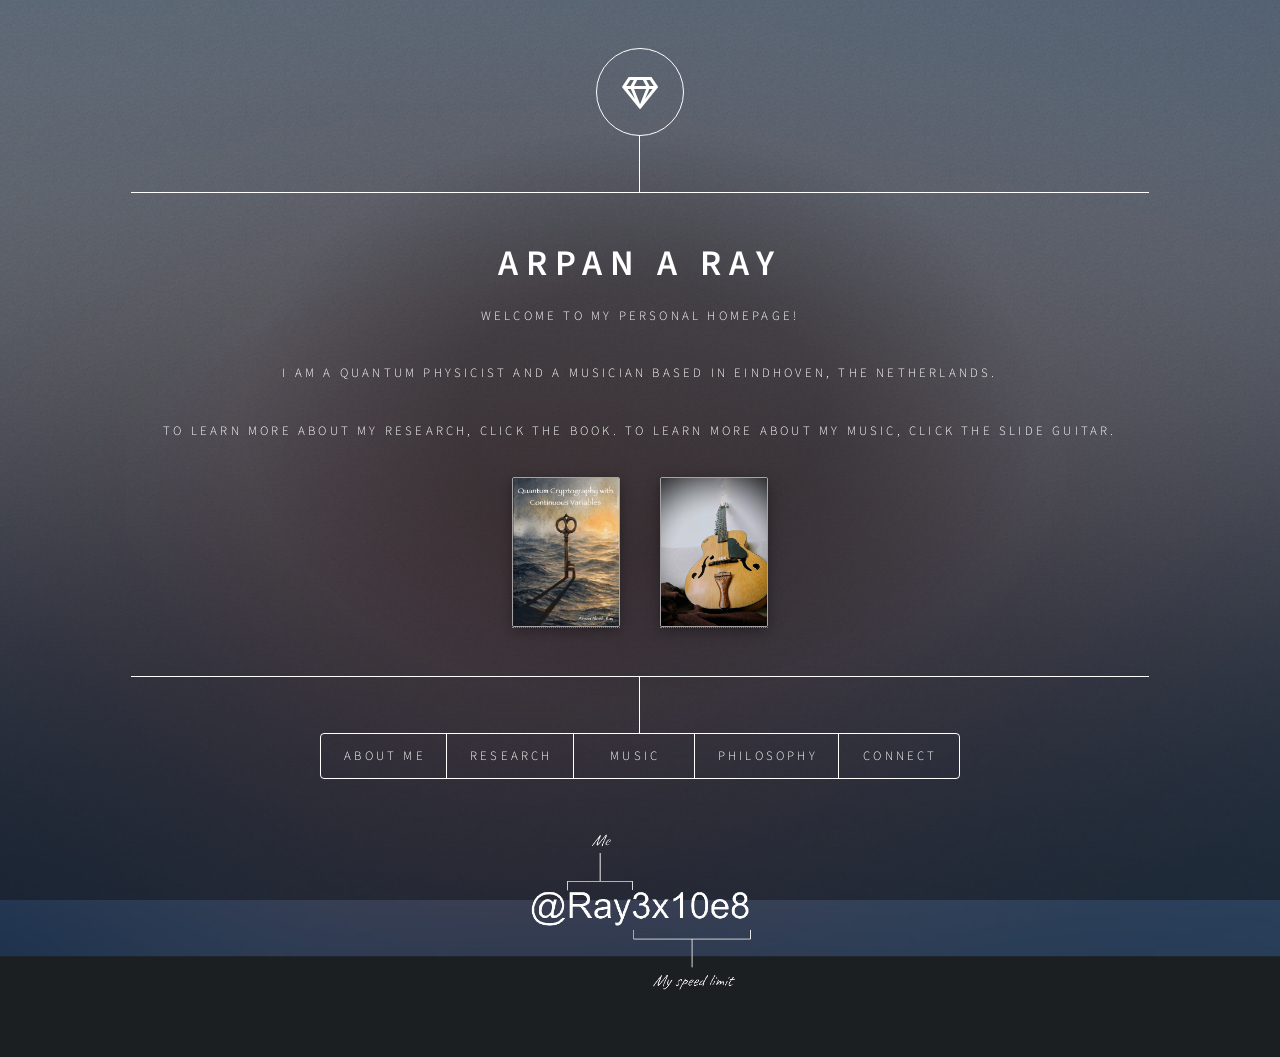
==== index.html @ 3d89c715 "Expand research section with education and research interests" ====
<!DOCTYPE HTML>
<!--
	Dimension by HTML5 UP
	html5up.net | @ajlkn
	Free for personal and commercial use under the CCA 3.0 license (html5up.net/license)
-->
<html>
	<head>
		<title>Arpan Akash Ray</title>			
		<meta charset="utf-8" />
		<meta name="viewport" content="width=device-width, initial-scale=1, user-scalable=no" />
		<link rel="stylesheet" href="assets/css/main.css" />
		<noscript><link rel="stylesheet" href="assets/css/noscript.css" /></noscript>
		  <style>
    .paper-title {
      cursor: pointer;
      color: #FFFFFF;
      font-weight: bold;
      margin: 10px 0;
    }

    .paper-abstract {
      display: none;
      padding: 10px 0;
      background-color: #282a2c;
      color: #ffffff;
      
    }
	.audio-center {
  display: flex;
  justify-content: center;
  align-items: center;
}
.icons li span {
    display: none;
}

.icons a {
  position: relative;
}

.icons a::after {
  content: attr(dtitle); /* The tooltip text */
  position: absolute;
  top: 120%; /* Position the tooltip below the icon */
  left: 50%;
  transform: translateX(-50%); /* Center the tooltip horizontally */
  background-color: #333;
  color: #fff;
  padding: 5px 10px;
  border-radius: 4px;
  white-space: nowrap;
  font-size: 12px;
  opacity: 0;
  pointer-events: none;
  transition: opacity 0.3s ease-in-out;
  z-index: 1000;
}

.icons a:hover::after {
  opacity: 1;
}


.toast {
  visibility: hidden;
  min-width: 250px;
  background-color: #333;
  color: #fff;
  text-align: center;
  border-radius: 2px;
  padding: 16px;
  position: fixed;
  z-index: 1;
  left: 50%; /* Centers the toast horizontally */
  bottom: 10px; /* Adjust for vertical positioning */
  font-size: 17px;
  opacity: 0;
  transform: translateX(-50%); /* Ensures exact centering */
  transition: opacity 0.5s ease-in-out;
}


.toast.show {
  visibility: visible;
  opacity: 1;
}

.book-recommendations {
    display: flex;
    flex-direction: column;
    gap: 20px;
    margin-top: 20px;
}

.book {
    display: flex;
    align-items: flex-start;
    gap: 15px;
}

.book img {
    max-width: 120px;
    border-radius: 5px;
}

.book-summary {
    flex: 1;
}

.book-summary h3 {
    margin: 0;
    font-size: 1.2em;
}

figure {
  text-align: center;
}

figcaption {
  margin-top: 10px;
  font-size: 14px;
  color: #666;
}




			  
  
    .home-image-links {
      display: flex;
      justify-content: center;
      align-items: center;
      gap: 2.5em;
      margin: 1.5em auto 0;
    }

    .home-image-link {
      position: relative;
      display: inline-block;
      line-height: 0;
      z-index: 1;
    }

    .home-image-link img {
      display: block;
      width: 108px;
      height: 150px;
      object-fit: cover;
      border: 1px solid rgba(255, 255, 255, 0.55);
      border-radius: 2px;
      box-shadow: 0 4px 14px rgba(0, 0, 0, 0.35);
      transition: transform 0.2s ease, box-shadow 0.2s ease;
    }

    .home-image-link:hover,
    .home-image-link:focus-visible {
      z-index: 3;
    }

    .home-image-link:hover img,
    .home-image-link:focus-visible img {
      transform: scale(1.1);
      box-shadow: 0 8px 22px rgba(0, 0, 0, 0.5);
    }

    .home-image-link::after {
      content: attr(data-tooltip);
      position: absolute;
      top: calc(100% + 0.65em);
      left: 50%;
      transform: translateX(-50%);
      padding: 0.45em 0.7em;
      border-radius: 4px;
      background: #333;
      color: #fff;
      font-size: 0.75em;
      line-height: 1.3;
      white-space: nowrap;
      opacity: 0;
      pointer-events: none;
      transition: opacity 0.2s ease;
      z-index: 4;
    }

    .home-image-link:hover::after,
    .home-image-link:focus-visible::after {
      opacity: 1;
    }

    @media (max-width: 480px) {
      .home-image-links {
        gap: 1.6em;
      }
      .home-image-link img {
        width: 92px;
        height: 128px;
      }
    }

  </style>
	</head>
	<body class="is-preload">

		<!-- Wrapper -->
			<div id="wrapper">

				<!-- Header -->
					<header id="header">
						<div class="logo">
							<span class="icon fa-gem"></span>
						</div>
						<div class="content">
							<div class="inner">
								<h1>Arpan A Ray</h1>
								<p>Welcome to my personal homepage!</p>
								<p>I am a quantum physicist and a musician based in Eindhoven, the Netherlands.</p>
								<p>To learn more about my research, click the book. To learn more about my music, click the slide guitar.</p>
								<div class="home-image-links">
									<a href="#work" class="home-image-link" data-tooltip="Learn more about my research" title="Learn more about my research" aria-label="Learn more about my research">
										<img src="[data-uri]" alt="Book cover for Quantum Cryptography with Continuous Variables">
									</a>
									<a href="#music" class="home-image-link" data-tooltip="Learn more about my music" title="Learn more about my music" aria-label="Learn more about my music">
										<img src="[data-uri]" alt="Slide guitar">
									</a>
								</div>
							</div>
						</div>
						<nav>
							<ul>
								<li><a href="#intro">About Me</a></li>
								<li><a href="#work">Research</a></li>
								<li><a href="#music">Music</a></li>
								<li><a href="#philosophy">Philosophy</a></li>
								<li><a href="#connect">Connect</a></li>
								<!--<li><a href="#elements">Elements</a></li>-->
							</ul>
						</nav>
					</header>

				<!-- Main -->
					<div id="main">

						<!-- Intro -->
							<article id="intro">
								<h2 class="major">About Me</h2>
<figure class="image main">
  <img src="images/aboutme.jpg" alt="Arpan and the Matterhorn" style="height: 50%;">
  <figcaption><em>Zermatt, Switzerland; 2024</em></figcaption>
</figure>

								<p>Hello Friend!</p><p>I’m a quantum physicist and musician based in Eindhoven, the Netherlands. My research focuses on quantum information theory. Outside research, I play the Indian slide guitar and perform Hindustani classical music. I also enjoy exploring the philosophy of science, society, and economics.</p>
								<p></p>
							</article>

						<!-- Work -->
  <article id="work">
    <h2 class="major">Research</h2>
<figure class="image main">
  <img src="images/talk.jpg" alt="Arpan presenting a talk" style="height: 50%;">
  <figcaption><em>Delft, the Netherlands; 2024</em></figcaption>
</figure>
    <p>I am a quantum information theorist affiliated with Eindhoven University of Technology. I earned a Master’s degree in Physics, with a minor in Mathematics, from the Indian Institute of Science Education and Research Mohali. My PhD research focused on quantum cryptography with continuous variables.</p>
    <p>My research interests lie in quantum information theory, especially quantum cryptography with continuous-variable systems. My work has explored secure protocols for quantum key distribution, quantum position verification, and unclonable encryption. In quantum key distribution, I study methods to improve secret-key rates over lossy channels, including information-reconciliation techniques. In quantum position verification, I investigate security against adversaries who share entanglement. In unclonable encryption, I explore how quantum mechanics can prevent encrypted information from being copied. I’m also interested in mathematical tools such as decoupling and approximate unitary designs for constructing and analyzing these protocols.</p>
    <p>My publications are listed below; click a title to read its abstract.</p>

    <!-- Research Papers -->

	  	     <p>
      <span class="paper-title" onclick="toggleAbstract('paper4')">[<a href="https://arxiv.org/abs/2603.06393"><u>arXiv:2603.06393</u></a>] Continuous-variable approximate unitary 2-design, with applications to unclonable encryption </span>
      <div id="paper4" class="paper-abstract">
        <p><b>Abstract:</b> We introduce an eps-approximate unitary 2-design that is compatible with the structure of p- and q-quadratures in continuous-variable (CV) quantum systems. The design unitaries are defined on a finite-dimensional discretisation of the CV space and can be physically implemented as operations on the full CV space. This establishes the first approximate unitary design for CV systems. The design alternatingly acts with unitaries based on the quadrature operators p and q. We prove that the parameter eps given by 1/d^l, where d is the dimension of the truncated Hilbert space and l is the number of iterations.
We propose an Unclonable Encryption scheme in which the encryption operators are given by the unitaries which constitute the approximate unitary design. We prove its security using recent results on decoupling. This establishes unclonable-indistinguishable security for a CV encryption for the first time. </p>
      </div>
    </p>   

	     <p>
      <span class="paper-title" onclick="toggleAbstract('paper4')">[<a href="https://arxiv.org/abs/2503.02648"><u>arXiv:2503.02648</u></a>] Unclonable Encryption with Continuous Variables </span>
      <div id="paper4" class="paper-abstract">
        <p><b>Abstract:</b> We propose the first continuous-variable (CV) unclonable encryption scheme, extending the paradigm of quantum encryption of classical messages (QECM) to CV systems. In our construction, a classical message is first encrypted classically and then encoded using an error-correcting code. Each bit of the codeword is mapped to a CV mode by creating a coherent state which is squeezed in the q or p quadrature direction, with a small displacement that encodes the bit. The squeezing directions are part of the encryption key. We prove unclonability in the framework introduced by Broadbent and Lord, via a reduction of the cloning game to a CV monogamy-of-entanglement game. </p>
      </div>
    </p>   
	  
	  <p>
      <span class="paper-title" onclick="toggleAbstract('paper3')">[<a href="https://arxiv.org/abs/2402.04770"><u>arXiv:2402.04770</u></a>] Continuous-Variable Quantum Key Distribution with key rates far above the PLOB bound</span>
      <div id="paper3" class="paper-abstract">
        <p><b>Abstract:</b> Continuous-Variable Quantum Key Distribution (CVQKD) at large distances has such high noise levels that the error-correcting code must have very low rate. In this regime it becomes feasible to implement random-codebook error correction, which is known to perform close to capacity. We propose a reverse reconciliation scheme for CVQKD in which the first step is advantage distillation based on random-codebook error correction operated above the Shannon limit. Our scheme has a novel way of achieving statistical decoupling between the public reconciliation data and the secret key. We provide an analysis of the secret key rate for the case of Gaussian collective attacks, and we present numerical results. The best performance is obtained when the message size exceeds the mutual information I(X;Y) between Alice's quadratures X and Bob's measurements Y, i.e. the Shannon limit. This somewhat counter-intuitive result is understood from a tradeoff between code rate and frame rejection rate, combined with the fact that error correction for QKD needs to reconcile only random data. We obtain secret key rates that lie far above the Devetak-Winter value I(X;Y)−I(E;Y), which is the upper bound in the case of one-way error correction. Furthermore, our key rates lie above the PLOB bound for Continuous-Variable detection, but below the PLOB bound for Discrete-Variable detection. </p>
      </div>
    </p>

	  


    <p>
      <span class="paper-title" onclick="toggleAbstract('paper2')">[<a href="https://arxiv.org/abs/2404.14261"><u>arXiv:2404.14261</u></a>] Continuous-variable Quantum Position Verification secure against entangled attackers</span>
      <div id="paper2" class="paper-abstract">
        <p><b>Abstract:</b> Motivated by the fact that coherent states may offer practical advantages it was recently shown that a continuous-variable (CV) quantum position verification (QPV) protocol using coherent states could be securely implemented if and only if attackers do not pre-share any entanglement. In the discrete-variable (DV) analogue of that protocol it was shown that modifying how the classical input information is sent from the verifiers to the prover leads to a favourable scaling in the resource requirements for a quantum attack. In this work, we show that similar conclusions can be drawn for CV-QPV. By adding extra classical information of size n to a CV-QPV protocol, we show that the protocol, which uses a coherent state and classical information, remains secure, even if the quantum information travels arbitrarily slow, against attackers who pre-share CV (entangled) states with a linear (in n) cutoff at the photon number. We show that the protocol remains secure for certain attenuation and excess noise.</p>
      </div>
    </p>

    <p>
      <span class="paper-title" onclick="toggleAbstract('paper1')">[<a href="https://arxiv.org/abs/2308.04166"><u>arXiv:2308.04166</u></a>] Security of a Continuous-Variable based Quantum Position Verification Protocol</span>
      <div id="paper1" class="paper-abstract">
        <p><b>Abstract:</b> In this work we study quantum position verification with continuous-variable quantum states. In contrast to existing discrete protocols, we present and analyze a protocol that utilizes coherent states and its properties. Compared to discrete-variable photonic states, coherent states offer practical advantages since they can be efficiently prepared and manipulated with current technology. We prove security of the protocol against any unentangled attackers via entropic uncertainty relations, showing that the adversary has more uncertainty than the honest prover about the correct response as long as the noise in the quantum channel is below a certain threshold. Additionally, we show that attackers who pre-share one continuous-variable EPR pair can break the protocol. </p>
      </div>
    </p>

    <p>
      <span class="paper-title" onclick="toggleAbstract('paperphd')">
  [<a href="documents/arpan-akash-ray-phd-thesis.pdf"
      target="_blank"
      rel="noopener noreferrer"><u>PhD Thesis (PDF)</u></a>]
  Quantum Cryptography with Continuous Variables
</span>
      <div id="paperphd" class="paper-abstract">
        <p><b>Abstract:</b> Quantum cryptography uses the laws of quantum physics to protect information. This thesis explores this possibility using continuous-variable systems, in which information is encoded in continuously varying properties of light. Such systems connect naturally with established optical communication technologies.</p>
        <p>At its heart, the thesis asks whether continuous-variable quantum systems can support cryptographic tasks beyond quantum key distribution. It develops a new approach to information reconciliation for long-distance quantum key distribution and extends the continuous-variable framework to quantum position verification and unclonable encryption, including the stronger notion of unclonable indistinguishability. It also introduces a new mathematical randomisation tool for continuous-variable quantum information.</p>
        <p>Throughout, theoretical security is considered alongside practical limitations such as loss, noise, and restricted quantum resources. Together, the results demonstrate that continuous-variable systems provide a versatile platform for emerging forms of quantum-secure communication.</p>
      </div>
    </p>

	      <p>
      <span class="paper-title" onclick="toggleAbstract('papermasters')">
  [<a href="documents/arpan-akash-ray-masters-thesis.pdf"
      target="_blank"
      rel="noopener noreferrer"><u>Master's Thesis (PDF)</u></a>]
  The Kirkwood–Dirac Quasiprobability: Characterising Quantumness
</span>
      <div id="papermasters" class="paper-abstract">
        <p><b>Abstract:</b> In quantum mechanics, complex numbers appear naturally. This is, however, in contrast to classical mechanics. But for quantum theory, they are essential! In this thesis, we study a complex quasi-probability distribution which appears in the study of quantum information, known as the Kirkwood-Dirac distribution. We attempt to understand if this distribution stores meaningful information about a quantum state and propose a formalism to quantify it. Further, we also motivate how the Kirkwood-Dirac distribution may contain information about the coherence in a quantum state. We provide considerable evidence to support this claim, by deriving a coherence quantifier from the Kirkwood-Dirac distribution. We end by summarising our findings, and discussing future work on the subject. </p>
      </div>
    </p>

	  
I previously co-organised the Ei/Ψ seminars for the Security and Cryptography groups at TU/e. For a list of past and upcoming seminars, <a href="https://mcs.pages.tue.nl/eipsi/seminar/" target="_blank" rel="noopener noreferrer"><u>click here</u></a>.
  </article>

						<!-- About -->
							<article id="music">
								<h2 class="major">Music</h2>
<figure class="image main">
  <img src="images/DSC_0367.JPG" alt="Arpan playing the Mohanveena" style="height: 50%;">
  <figcaption><em>Chandigarh, India; 2021</em></figcaption>
</figure>
								<p>I have a senior diploma in Hindustani classical music. I play the Indian slide guitar, also known as Mohanveena or Chaturangi in some circles. I have been a student of classical music since I was of single digit age. If I wasn't a scientist, I would be a musician. </p> 
<h3 style="text-align: center;">Concerts</h3>

<table>
	<thead>
		<tr>
			<th style="width: 65%;">Location</th>
			<th style="width: 35%;">Date</th>
		</tr>
	</thead>

	<tbody>
		<tr>
			<td colspan="2" style="text-align: center;"><strong>Upcoming concerts</strong></td>
		</tr>
		<tr>
			<td>Donauwörth, Bavaria, Germany</td>
			<td>21 November 2026</td>
		</tr>
		<tr>
			<td>Heidelberg, Germany</td>
			<td>April 2027 (date to be announced)</td>
		</tr>

		<tr>
			<td colspan="2" style="text-align: center;"><strong>Past concerts</strong></td>
		</tr>
		<tr>
			<td>Groningen, The Netherlands</td>
			<td>20 June 2026</td>
		</tr>
		<tr>
			<td>Assen, The Netherlands</td>
			<td>09 May 2026</td>
		</tr>
		<tr>
			<td>Münster, Germany</td>
			<td>11 July 2025</td>
		</tr>
		<tr>
			<td>Eindhoven, The Netherlands</td>
			<td>10 March 2025</td>
		</tr>
		<tr>
			<td>Rotterdam, The Netherlands</td>
			<td>09 February 2025</td>
		</tr>
		<tr>
			<td>Chandigarh, India</td>
			<td>Multiple dates</td>
		</tr>
	</tbody>
</table>								
								<p>If you want to know how the instrument sounds, heres a small clip of my own composition!</p>   
 <div class="audio-center">
	<div style="display: flex; align-items: center; flex-direction: column; text-align: center;">
         <h4 class="audio-title" style="margin: 0;">Bandish in Tilak Kamod</h4>
	<audio controls>
    <source src="Tilakkamod bandish.m4a" type="audio/mp3">
    Your browser does not support the audio element.
  </audio>
</div>
 </div>
								<h3 style="text-align: center;">Instagram</h3>
<blockquote class="instagram-media" data-instgrm-permalink="https://www.instagram.com/arpanakashray/" data-instgrm-version="14" style="background:#FFF; border:0; margin: 1em auto; max-width:540px; min-width:326px; width:calc(100% - 2px);"></blockquote>
<p>Want to hear more? Visit my <a href="https://instagram.com/arpanakashray" target="_blank" rel="noopener noreferrer"><u>Instagram</u></a>.</p>  
</article>

 <article id="philosophy">
                            <h2 class="major">Philosophy</h2>
<figure class="image main">
  <img src="images/philosophy.jpg" alt="Voltaire's resting place" style="height: 50%;">
  <figcaption><em>Paris, France; 2024</em></figcaption>
</figure>
                                <blockquote>
        <em>“Man is nothing else but that which he makes of himself.”</em> – Jean-Paul Sartre
    </blockquote>
    <p>
        Philosophy is the art of questioning what it means to exist, to live, and to thrive as a conscious being in a world filled with complexity and ambiguity. 
        For me, it is not merely an intellectual pursuit but a deeply personal exploration—a way to confront the paradoxes of existence and carve out a path of self-actualization.
    </p>
    <p>
        My approach to philosophy is shaped by existentialist thought, the relentless drive toward the <em>Will to Power</em> as Nietzsche envisioned it, and a deep respect for the nuanced balance 
        Simone de Beauvoir describes in <em>Ethics of Ambiguity</em>. Philosophy, to me, is about embracing life’s uncertainties and contradictions, not as obstacles but as raw material for growth, 
        understanding, and becoming.
    </p>
    <p>
        Through these ideas, I seek to navigate the tension between individual freedom and collective responsibility, between striving for greatness and staying grounded in shared humanity. 
        This page is my attempt to capture and share the ideas that inspire me to reflect, question, and create.
    </p>

<!--
                            <div class="book-recommendations">
                                
                                <div class="book">
                                    <img src="images/one.jpg" alt="One-Dimensional Man by Herbert Marcuse" />
                                    <div class="book-summary">
                                        <h3>One-Dimensional Man</h3>
                                        <p>
                                            <b>Author:</b> Herbert Marcuse <br>
                                            This groundbreaking work critiques modern industrial society, focusing on how consumerism and technology suppress individuality and critical thinking. Marcuse explores the ways society creates "false needs" to maintain control and suggests paths to liberation through critical reflection.
                                        </p>
                                    </div>
                                </div>
                        
                               
                                <div class="book">
                                    <img src="images/nietzsche.jpg" alt="Thus Spoke Zarathustra by Friedrich Nietzsche" />
                                    <div class="book-summary">
                                        <h3>Thus Spoke Zarathustra</h3>
                                        <p>
                                            <b>Author:</b> Friedrich Nietzsche <br>
                                            This philosophical novel introduces the concept of the "Übermensch" (Overman) and challenges traditional morality and religion. Nietzsche invites readers to embrace individual creativity and self-overcoming, forging their own paths to meaning.
                                        </p>
                                    </div>
                                </div>
                        
                                
                                <div class="book">
                                    <img src="images/second.jpg" alt="The Second Sex by Simone de Beauvoir" />
                                    <div class="book-summary">
                                        <h3>The Second Sex</h3>
                                        <p>
                                            <b>Author:</b> Simone de Beauvoir <br>
                                            A landmark in feminist philosophy, this book examines the historical and cultural construction of women's roles in society. De Beauvoir's existentialist perspective highlights the struggle for autonomy and equality, inspiring generations of readers.
                                        </p>
                                    </div>
                                </div>
                        
                               
                                <div class="book">
                                    <img src="images/hegels.jpg" alt="Phenomenology of Spirit by G.W.F. Hegel" />
                                    <div class="book-summary">
                                        <h3>Phenomenology of Spirit</h3>
                                        <p>
                                            <b>Author:</b> G.W.F. Hegel <br>
                                            Hegel's masterpiece explores the development of human consciousness through a dialectical process. It examines the journey of self-awareness and the interplay between individuality and universal spirit, offering profound insights into history and philosophy.
                                        </p>
                                    </div>
                                </div>
                            </div>
-->
                        </article>						

<!-- Contact -->
<article id="connect">
  <h2 class="major">Connect</h2>
<form method="POST" action="https://docs.google.com/forms/d/e/1FAIpQLSfzfV-LQ24SuWGNeCDZ5LTkyNE0WWbfrBQcHHD-Yz6vR_XTpw/formResponse">
  <div class="fields">
    <div class="field half">
      <label for="name">Name</label>
      <input type="text" name="entry.1224980461" id="name" required />
    </div>
    <div class="field half">
      <label for="email">Email</label>
      <input type="email" name="entry.349238238" id="email" required />
    </div>
    <div class="field">
      <label for="message">Message</label>
      <textarea name="entry.1812683312" id="message" rows="4" required></textarea>
    </div>
  </div>
  <ul class="actions">
    <li><input type="submit" value="Send Message" class="primary" /></li>
    <li><input type="reset" value="Reset" /></li>
  </ul>
</form>

	<!-- Toast Message container -->
<div id="toast" class="toast">Thank you for your message! I will get back to you soon.</div>


  <ul class="icons">
    <!--<li><a href="https://www.instagram.com/ray3x10e8/" target="_blank" class="icon brands fa-instagram" dtitle="Follow me on Instagram"><span class="label">Instagram</span></a></li>-->
    <li><a href="https://scholar.google.com/citations?user=UKeqleYAAAAJ" target="_blank" dtitle="View my Google Scholar profile"> <i class="fas fa-graduation-cap"></i><span class="label">Google Scholar</span></a></li>
    <li><a href="https://www.linkedin.com/in/arpan-akash-ray/" target="_blank" class="icon brands fa-linkedin" dtitle="Connect on LinkedIn"><span class="label">LinkedIn</span></a></li>
    <li><a href="https://www.tue.nl/en/research/researchers/arpan-ray" target="_blank" dtitle="Visit my university homepage"> <i class="fas fa-building" ></i><span class="label">University Homepage</span></a></li>
  </ul>
</article>


<article id="eipsi">
	        <h1>Ei/Ψ Seminar</h1>
        <p>
            The Ei/Ψ seminar at Technische Universiteit Eindhoven is currently organized by
            Arpan A Ray and Subhasree Patro.
            The seminar is aimed at the crypto and security groups at TU/e.
            If you are interested in presenting your research, please let us know by emailing
            a.a.ray (at) tue.nl and/or s.patro (at) tue.nl.
            We especially encourage presentations of work in progress or open problems
            to stimulate future joint work.
            The talks should be 45 minutes including questions.
            <br>
            <sub><b>Credits</b>: This page was previously maintained by Michelle Campobasso (till 2023), and before that by Lorenz Panny and Daan Leermakers, who have been organising the seminars until February 2021. </sub>
        </p>

        <hr style="margin-bottom:1ex;">

       <!-- <h2>Upcoming</h2>
        <ul class="spaced-list">
            <li>
                <p>
                    <b>Time &amp; place:</b>
                    13 February 2024 (MF 6.132)
                </p><p>
                    <b>Speaker:</b>
                    Bernardo Breve (University of Naples Federico II)
                </p><p>
                    <b>Title:</b>
                    Harnessing Large Language Models for Personalized Threats: Construction, Evasion, and Evaluation in Social Engineering 
                </p><p>
                    <b>Abstract:</b>
                    The advent of Generative AI, particularly Large Language Models (LLMs), has significantly transformed communication technologies, offering substantial benefits across various domains. However, these advancements have also introduced profound challenges, particularly in the realm of cybersecurity. This seminar critically examines the role of Generative AI in enabling the creation of highly sophisticated and targeted phishing emails. It investigates the strategies that malicious actors may employ to exploit these advanced models, including techniques to bypass the ethical and technical safeguards implemented by developers. By shedding light on the evolving tactics of AI-driven phishing attacks, this session aims to enhance the understanding of the emerging threats posed by Generative AI and contribute to the broader discourse on its implications for the cybersecurity landscape.

             </li>
        </ul>


	-->
        <hr style="margin-top:1ex;">





	
        <h2>Compiled list of past and future seminars</h2>

		        <ul class="spaced-list">
            <li>
                <p>
                    <b>Date:</b>
                    17 June 2025
                </p><p>
                    <b>Speaker:</b>
                    Koen Teuwen
                </p><p>
                    <b>Title:</b>
                    On the Effect of Ruleset Tuning and Data Imbalance on Explainable Network Security Alert Classifications: a Case-Study on DeepCASE
                </p><p>
                    <b>Abstract:</b>
                   Automation in Security Operations Centers (SOCs) plays a prominent role in alert classification and incident escalation. However, automated methods must be robust in the presence of imbalanced input data, which can negatively affect performance. Additionally, automated methods should make explainable decisions. In this work, we evaluate the effect of label imbalance on the classification of network intrusion alerts. As our use-case we employ DeepCASE, the state-of-the-art method for automated alert classification. We show that label imbalance impacts both classification performance and correctness of the classification explanations offered by DeepCASE. We conclude tuning the detection rules used in SOCs can significantly reduce imbalance and may benefit the performance and explainability offered by alert post-processing methods such as DeepCASE. Therefore, our findings suggest that traditional methods to improve the quality of input data can benefit automation.

             </li>
        </ul>

	        <ul class="spaced-list">
            <li>
                <p>
                    <b>Date:</b>
                    4 June 2025
                </p><p>
                    <b>Speaker:</b>
                    Jorrit Olthuis
                </p><p>
                    <b>Title:</b>
                    Security of Autonomous Navigation Systems
                </p><p>
                    <b>Abstract:</b>
                  Autonomous Navigation Systems (ANSs) are revolutionizing transportation and logistics by enhancing operational efficiency and reshaping industry standards. However, the absence of human intervention during operational failures makes ANSs more vulnerable to cyberattacks and their consequences. Although prior research has addressed the security challenges of ANSs and proposed various defenses to prevent and mitigate cyberattacks against ANSs, we still lack a comprehensive understanding of the ANS attack surface and the effectiveness of both attacks and defenses. To address this gap, we conduct a systematic review of 125 articles on cybersecurity for ANSs, focusing on their domain, characteristics, and the attack and defense strategies studied in the literature. Our analysis reveals notable research trends, open gaps, and areas for future investigation. Security research on navigation functions remains limited, despite their central role and the risks associated with their compromise. Moreover, our analysis reveals a lack of cross-domain research, resulting in threats and defenses analyzed for one domain being overlooked in others. Finally, we identify discrepancies between attacks and defenses studied in the literature, with a disproportionate focus on defense strategies.

             </li>
        </ul>

	        <ul class="spaced-list">
            <li>
                <p>
                    <b>Time &amp; place:</b>
                    20 May 2025
                </p><p>
                    <b>Speaker:</b>
                    Roy Ricaldi
                </p><p>
                    <b>Title:</b>
                    Trust Beyond Underground Forums: Uncovering the Trust Signals Supporting Telegram’s Cybercrime Economy
                </p><p>
                    <b>Abstract:</b>
                    Telegram has become a central hub for cybercriminal activity, favored for its privacy features, user anonymity, and ease of use. Unlike traditional underground forums, where persistent identities and reputation systems helped establish trust, Telegram lacks many of these structural elements. This raises important questions about whether and how trust is built in these newer, more fluid marketplace environments, to anticipate the evolution of cybercrime and inform more effective disruption strategies. In our work, we characterize the Telegram cybercrime ecosystem by identifying key market segments and developing a framework of trust-building mechanisms that enable trade within those segments. We apply this framework at scale across 1,116,071 messages from 167 Telegram communities. Our analysis shows that although trust signals are less formalized and often sparsely distributed, cybercriminals on Telegram still actively signal trust using various strategies, from proof-of-delivery and vouching messages to pinned rules and automated bots. To estimate how frequently these signals are actually encountered by users, we implement a Monte Carlo simulation that models cybercriminal browsing behavior across different market segments. Our results reveal substantial variation: some segments exhibit dense, consistent trust signaling, while others remain fragmented and low-signal, reflecting differences in maturity and structure across illicit markets. Together, our findings suggest that Telegram supports its own evolving landscape of trust, shaped by immediacy and native features of the platform.
             </li>
        </ul>

		        <ul class="spaced-list">
            <li>
                <p>
                    <b>Date:</b>
                    8 May 2025
                </p><p>
                    <b>Speaker:</b>
                    Dominik R George
                </p><p>
                    <b>Title:</b>
                    ePPTM-Enhanced Privacy-Preserving Trajectory Matching on Autonomous Vehicles
                </p><p>
                    <b>Abstract:</b>
                  Detecting in advance spatiotemporal collisions among Autonomous Vehicles (AVs) is crucial for enhancing safety and reducing risks. However, comparing plain-text trajectories leaks private path information, e.g., the location of storage sites, and may reveal private users’ data. Although the literature already provides a few solutions for privacy-preserving trajectory comparison, they cannot handle sparse trajectory data, leading to increased safety risks. In this paper, we propose ePPTM, an enhanced fully-accurate protocol for privacy-preserving trajectory matching among AVs. ePPTM combines two main building blocks, i.e., the Incremental Capsule Matching algorithm, detecting co-location using capsules defined over trajectories at an increasing level of granularity, and privacy-preserving proximity testing, allowing comparison among trajectory identifiers by revealing only colliding elements. We describe two modes of ePPTM, i.e., the Truncated Mode and Full Mode, with the former potentially decreasing processing demands while fully preserving privacy and safety (no missed collisions). We implement a proof-of-concept of ePPTM, release the code open source, and test it on two testbeds involving heterogeneous devices and real sparse trajectory data. We demonstrate experimentally the perfect accuracy of ePPTM, i.e., 100% accuracy in identifying collisions, while earlier approaches simply fail. We also explore the overhead of ePPTM, showing that it is lightweight when trajectories do not collide or have only a few points in common. The overhead increases when trajectories are more similar, but can be always kept under control at the expense of a little privacy leakage.

             </li>
        </ul>


	        <ul class="spaced-list">
            <li>
                <p>
                    <b>Date:</b>
                    29 April 2025
                </p><p>
                    <b>Speaker:</b>
                    Subhashree Patro
                </p><p>
                    <b>Title:</b>
                    Quantum Computing 101
                </p><p>
                    <b>Abstract:</b>
                   This will be a short introductory talk on quantum computing. I will first describe what a qubit looks like (mathematically) and how we can evolve them (mathematically). I will also demonstrate a few tasks that one can and cannot do with qubits.


             </li>
        </ul>
	
	        <ul class="spaced-list">
            <li>
                <p>
                    <b>Date:</b>
                    15 April 2025
                </p><p>
                    <b>Speaker:</b>
                    Toon Hasenack
                </p><p>
                    <b>Title:</b>
                    What is “Quantum” and Why Should I Care?
                </p><p>
                    <b>Abstract:</b>
                   “Quantum” truly has become a buzzword, but what does this theory actually involve? More importantly: what insights has it yielded in the real world? In this historic and general introduction to principles in quantum mechanics you will find out. Bottom line is: quantum is everywhere and it is here to stay.

             </li>
        </ul>

		        <ul class="spaced-list">
            <li>
                <p>
                    <b>Date:</b>
                    18 February 2025
                </p><p>
                    <b>Speaker:</b>
                    Lynn Engelberts (CWI)
                </p><p>
                    <b>Title:</b>
                    Quantum sieving for code-based cryptanalysis and its limitations for ISD
                </p><p>
                    <b>Abstract:</b>
                  In this talk, I will present recent work [1] with my collaborators Simona Etinski and Johanna Loyer on quantum sieving for code-based cryptanalysis. Sieving using near-neighbor search techniques is a well-known method in lattice-based cryptanalysis, yielding the current best runtime for the shortest vector problem in both the classical and quantum setting. Recently, sieving has also become an important tool in code-based cryptanalysis. Specifically, a variant of the information-set decoding (ISD) framework, commonly used for attacking cryptographically relevant instances of the decoding problem, has been introduced that involves a sieving subroutine. The resulting sieving-based ISD framework yields complexities close to the best-performing classical algorithms for the decoding problem. It is therefore natural to ask how well quantum versions perform. In our paper, we introduce the first quantum algorithms for code sieving by designing quantum variants of the aforementioned sieving subroutine. In particular, using quantum-walk techniques, we provide a speed-up over classical code sieving and over a variant using Grover’s algorithm. Our quantum-walk algorithm exploits the structure of the underlying search problem by adding a layer of locality sensitive filtering, inspired by a quantum-walk algorithm for lattice sieving. We complement our asymptotic analysis of the quantum algorithms with numerical results, and observe that our quantum speed-ups for code sieving behave similarly as those observed in lattice sieving. In addition, we show that a natural quantum analog of the sieving-based ISD framework does not provide any speed-up over the first quantum ISD algorithm. Our analysis highlights that the framework should be adapted in order to outperform state-of-the-art quantum ISD algorithms.

[1] https://doi.org/10.1007/s10623-024-01545-0

             </li>
        </ul>

		        <ul class="spaced-list">
            <li>
                <p>
                    <b>Date:</b>
                    18 November 2024
                </p><p>
                    <b>Speaker:</b>
                    Nikhil Mande (University of Liverpool)
                </p><p>
                    <b>Title:</b>
                    On the communication complexity of finding tournament winners
                </p><p>
                    <b>Abstract:</b>
                   A tournament is a complete directed graph. A king in a tournament is a vertex v such that every other vertex is reachable from v via a path of length at most 2. It is well known that every tournament has at least one king, one of which is a maximum out-degree vertex. We study the communication complexity of these tasks in the most natural two-party distributed setting, where the edges of an underlying tournament are partitioned between two players. I will talk about some of our recent results for n-vertex tournaments:

1) The deterministic communication complexity of finding whether a source exists is ~Theta(log^2 n).
2) The deterministic and randomized communication complexities of finding a king are Theta(n).
3) The deterministic, randomized and quantum communication complexities of finding a maximum out-degree vertex are Theta(n log n), Theta(n log log n) and ~Theta(sqrt{n}), respectively.
Our upper bounds hold for all partitions of edges, and the lower bounds for a specific partition of the edges.

I will try to present ideas of proofs of some of our upper bounds and sketch the ideas that go into the lower bounds. This is based on joint work with Manaswi Paraashar, Swagato Sanyal and Nitin Saurabh.

             </li>
        </ul>

		        <ul class="spaced-list">
            <li>
                <p>
                    <b>Date:</b>
                    13 November 2024
                </p><p>
                    <b>Speaker:</b>
                    Leon Kersten
                </p><p>
                    <b>Title:</b>
                    A Security Alert Investigation Tool Supporting Tier 1 Analysts in Contextualizing and Understanding Network Security Events
                </p><p>
                    <b>Abstract:</b>
                  The investigations run by tier 1 (T1) analysts in a Security Operation Center are critical to the SOC operations as they represent the first gateway to alert escalation and incident response. Critically, they demand an accurate and as-complete-as-possible understanding of the events surrounding the investigated alert. This is a complex task inexperienced T1 analysts can easily lose track of. In this presentation, we introduce an alert investigation support tool to help inexperienced analysts identify and collect all the information relevant to the investigation of an alert. We evaluate the prototype tool with two qualitative studies. The first study employs T1 analysts from the SOC to evaluate the conformity of the tool to the underpinning analysis process. The second study employs 57 students, recruited from the same pool where the SOC acquires its junior analysts from, to evaluate whether it helps inexperienced analysts develop a complete understanding of events surrounding security alert data. Our findings suggest that employing the tool helps inexperienced analysts form a more accurate understanding of attacks, at no time cost.

			
             </li>
        </ul>


		        <ul class="spaced-list">
            <li>
                <p>
                    <b>Date:</b>
                    26 June 2024
                </p><p>
                    <b>Speaker:</b>
                    Stash Kempinski
                </p><p>
                    <b>Title:</b>
                    Attacking Operational Technology Without Specialized Knowledge:  The Unspecialized OT Threat Actor Profile
                </p><p>
                    <b>Abstract:</b>
                   Due to the unique characteristics of Operational Technology (OT), i.e., technology centered around cyber-physical activities, performing OT-related cyber-attacks is traditionally thought to require both specialized- and generic IT-related knowledge. However, in recent years, the need for specialized knowledge decreased, and OT-related cyber-attacks became increasingly easier to perform.

During this presentation, I profile a new threat actor, who performs targeted, OT-related cyber-attacks with at most basic generic knowledge. I show the relevance of this threat actor by identifying past OT-related cyber-attacks that match this threat actor profile’s capabilities; I do so by mapping the types of tools used during these cyber-attacks and the knowledge required to use them.

To further substantiate this analysis, I present the results of an investigation on readily-available tools that can assist threat actors in performing OT-related cyber-attacks today. The combination of findings highlights the present-day lowered entry level requirements to attack OT environments while limiting the scope of current assumptions, and highlights important, but less explored, directions of OT-related cybersecurity research.

			
             </li>
        </ul>

	        <ul class="spaced-list">
            <li>
                <p>
                    <b>Date:</b>
                    1 May 2024
                </p><p>
                    <b>Speaker:</b>
                    Gelareh Hasel Mehri
                </p><p>
                    <b>Title:</b>
                    A Bargaining-Game Framework for Multi-Party Access Control
                </p><p>
                    <b>Abstract:</b>
                   This work provides insights into collaborative access control. Collaborative access decision-making requires mechanisms that account for the access requirements of all parties while satisfying properties such as fairness and optimality. The work addresses the challenges characterizing collaborative decision-making from a game-theoretic perspective. It also introduces assumptions about the collaborative environment regarding user collaboration and investigates the impact of these assumptions.


             </li>
        </ul>

	        <ul class="spaced-list">
            <li>
                <p>
                    <b>Time &amp; place:</b>
                    13 February 2024 (MF 6.132)
                </p><p>
                    <b>Speaker:</b>
                    Bernardo Breve (University of Naples Federico II)
                </p><p>
                    <b>Title:</b>
                    Harnessing Large Language Models for Personalized Threats: Construction, Evasion, and Evaluation in Social Engineering 
                </p><p>
                    <b>Abstract:</b>
                    The advent of Generative AI, particularly Large Language Models (LLMs), has significantly transformed communication technologies, offering substantial benefits across various domains. However, these advancements have also introduced profound challenges, particularly in the realm of cybersecurity. This seminar critically examines the role of Generative AI in enabling the creation of highly sophisticated and targeted phishing emails. It investigates the strategies that malicious actors may employ to exploit these advanced models, including techniques to bypass the ethical and technical safeguards implemented by developers. By shedding light on the evolving tactics of AI-driven phishing attacks, this session aims to enhance the understanding of the emerging threats posed by Generative AI and contribute to the broader discourse on its implications for the cybersecurity landscape.

             </li>
        </ul>

				        <ul class="spaced-list">
            <li>
                <p>
                    <b>Time &amp; place:</b>
                    18 November 2024 (MF 6.131)
                </p><p>
                    <b>Speaker:</b>
                    Nikhil Mande (University of Liverpool)
                </p><p>
                    <b>Title:</b>
                    On the communication complexity of finding tournament winners
                </p><p>
                    <b>Abstract:</b>
                    A tournament is a complete directed graph. A king in a tournament is a vertex v such that every other vertex is reachable from v via a path of length at most 2. It is well known that every tournament has at least one king, one of which is a maximum out-degree vertex. We study the communication complexity of these tasks in the most natural two-party distributed setting, where the edges of an underlying tournament are partitioned between two players. I will talk about some of our recent results for n-vertex tournaments:

1) The deterministic communication complexity of finding whether a source exists is ~Theta(log^2 n).
2) The deterministic and randomized communication complexities of finding a king are Theta(n).
3) The deterministic, randomized and quantum communication complexities of finding a maximum out-degree vertex are Theta(n log n), Theta(n log log n) and ~Theta(sqrt{n}), respectively.
Our upper bounds hold for all partitions of edges, and the lower bounds for a specific partition of the edges.

I will try to present ideas of proofs of some of our upper bounds and sketch the ideas that go into the lower bounds. This is based on joint work with Manaswi Paraashar, Swagato Sanyal and Nitin Saurabh.
             </li>
        </ul>

			        <ul class="spaced-list">
            <li>
                <p>
                    <b>Time &amp; place:</b>
                    13 November 2024 (MF 6.131)
                </p><p>
                    <b>Speaker:</b>
                    Leon Kersten
                </p><p>
                    <b>Title:</b>
                    A Security Alert Investigation Tool Supporting Tier 1 Analysts in Contextualizing and Understanding Network Security Events
                </p><p>
                    <b>Abstract:</b>
                    The investigations run by tier 1 (T1) analysts in a Security Operation Center are critical to the SOC operations as they represent the first gateway to alert escalation and incident response. Critically, they demand an accurate and as-complete-as-possible
 understanding of the events surrounding the investigated alert. This is a complex task inexperienced T1 analysts can easily lose track of. In this presentation, we introduce an alert investigation support tool to help inexperienced analysts identify and collect
 all the information relevant to the investigation of an alert. We evaluate the prototype tool with two qualitative studies. The first study employs T1 analysts from the SOC to evaluate the conformity of the tool to the underpinning analysis process. The second
 study employs 57 students, recruited from the same pool where the SOC acquires its junior analysts from, to evaluate whether it helps inexperienced analysts develop a complete understanding of events surrounding security alert data. Our findings suggest that
 employing the tool helps inexperienced analysts form a more accurate understanding of attacks, at no time cost.
             </li>
        </ul>

		        <ul class="spaced-list">
            <li>
                <p>
                    <b>Time &amp; place:</b>
                    26 June 2024 (MF 6.132)
                </p><p>
                    <b>Speaker:</b>
                    Stash Kempinski
                </p><p>
                    <b>Title:</b>
                    Attacking Operational Technology Without Specialized Knowledge:  The Unspecialized OT Threat Actor Profile
                </p><p>
                    <b>Abstract:</b>
                    Due to the unique characteristics of Operational Technology (OT), i.e., technology centered around cyber-physical activities, performing OT-related cyber-attacks is traditionally thought to require both specialized- and generic IT-related knowledge. However, in recent years, the need for specialized knowledge decreased, and OT-related cyber-attacks became increasingly easier to perform.

During this presentation, I profile a new threat actor, who performs targeted, OT-related cyber-attacks with at most basic generic knowledge. I show the relevance of this threat actor by identifying past OT-related cyber-attacks that match this threat actor profile’s capabilities; I do so by mapping the types of tools used during these cyber-attacks and the knowledge required to use them.

To further substantiate this analysis, I present the results of an investigation on readily-available tools that can assist threat actors in performing OT-related cyber-attacks today. The combination of findings highlights the present-day lowered entry level requirements to attack OT environments while limiting the scope of current assumptions, and highlights important, but less explored, directions of OT-related cybersecurity research.
             </li>
        </ul>

	        <ul class="spaced-list">
            <li>
                <p>
                    <b>Time &amp; place:</b>
                    1 May 2024 (MF 4.208)
                </p><p>
                    <b>Speaker:</b>
                    Gelareh Hasel Mehri
                </p><p>
                    <b>Title:</b>
                    A Bargaining-Game Framework for Multi-Party Access Control
                </p><p>
                    <b>Abstract:</b>
                    This work provides insights into collaborative access control. Collaborative access decision-making requires mechanisms that account for the access requirements of all parties while satisfying properties such as fairness and optimality. The work addresses the challenges characterizing collaborative decision-making from a game-theoretic perspective. It also introduces assumptions about the collaborative environment regarding user collaboration and investigates the impact of these assumptions. 
             </li>
        </ul>

	        <ul class="spaced-list">
            <li>
                <p>
                    <b>Time &amp; place:</b>
                    13 February 2024 (MF 6.132)
                </p><p>
                    <b>Speaker:</b>
                    Vittoria Cozza (University of Verona)
                </p><p>
                    <b>Title:</b>
                    Obfuscation of Programmable Logic Controllers 
                </p><p>
                    <b>Abstract:</b>
                    In Industrial Control Systems (ICSs), critical components like Programmable Logic Controllers (PLCs) could be exploited by potential attackers aiming to manipulate industrial functionalities. However, executing sophisticated cyber-physical attacks requires a deep understanding of the underlying physical process at the core of the target ICS. In the talk, we explore the possibility of using code obfuscation to hamper system reconnaissance and thus protect ICSs from targeted attacks. In particular, we propose obfuscation strategies for PLC memories involving memory registers, PLC code, and simulated physical processes controlled by the obfuscated PLCs. We evaluate the degree of complexity added by obfuscation in terms of potency, resilience, and cost. We discuss the application of the proposed obfuscation strategies through a non-trivial use case of a water treatment system and their evaluation. 
             </li>
        </ul>

        <ul class="spaced-list">
            <li>
                <p>
                    <b>Time &amp; place:</b>
                    20 September 2023 at 12:30 (MF 11/12)
                </p><p>
                    <b>Speaker:</b>
                    Denis Nabokov (Lund University)
                </p><p>
                    <b>Title:</b>
                    Key Recovery Attacks on Approximate Homomorphic Encryption with Non-Worst-Case Noise Flooding Countermeasures
                </p><p>
                    <b>Abstract:</b>
                    In this work, we present novel key-recovery attacks on Approximate Homomorphic Encryption schemes, such as CKKS, when employing noise-flooding countermeasures based on non-worst-case noise estimation. Our attacks build upon and enhance the seminal work by Li and Miccincio at EUROCRYPT 2021. We demonstrate that relying on average-case noise estimation undermines noise-flooding countermeasures, even if the secure noise bounds derived from differential privacy as published by Li et al. at CRYPTO 2022 are implemented. This study emphasizes the necessity of adopting worst-case noise estimation in Approximate Homomorphic Encryption when sharing decryption results. We perform the proposed attacks on openFHE, an emerging open-source FHE library garnering increased attention. We experimentally demonstrate the ability to recover the secret key using just one shared decryption output. Furthermore, we investigate the implications of our findings for other libraries, such as IBM's HElib library, which allow experimental estimation of the noise bounds. Finally, we reveal that deterministic noise generation utilizing a pseudorandom generator fails to provide supplementary protection. 
             </li>
        </ul>
        <ul class="spaced-list">
            <li>
                <p>
                    <b>Time &amp; place:</b>
                    4 July 2023 at 12:15 (MF 0.593)
                </p><p>
                    <b>Speaker:</b>
                    Gelareh Hasel Mehri (TU/e)
                </p><p>
                    <b>Title:</b>
                    Mitigating Privilege Misuse in Access Control through Anomaly Detection
                </p><p>
                    <b>Abstract:</b>
                    In this work, a framework is proposed to complement access control with anomaly detection for the run-time monitoring of access requests and raising an alert when a user diverges from their normal access behavior.
             </li>
        </ul>
        <ul class="spaced-list">
            <li>
                <p>
                    <b>Time &amp; place:</b>
                    21 June 2023 at 12:30 (MF 3.122)
                </p><p>
                    <b>Speaker:</b>
                    Marc Vorstermans (TU/e)
                </p><p>
                    <b>Title:</b>
                    Secure Graph Algorithms and Oblivious Data Structures for Multiparty Computation
                </p><p>
                    <b>Abstract:</b>
                    Secure multiparty computation (MPC) is a field in cryptography in which the goal is to develop protocols such that several parties, each with their own private input, can jointly run the protocol without revealing their input. Only information on the input that can be logically deduced from the output may leak. In this thesis, we study graph algorithms and data structures for MPC. A motivating application of graph algorithms is fraud detection in the banking sector. We can convert transaction networks to graphs and perform computations on them, but as we work with privacy-sensitive data it is important to perform these computations securely. By studying three graph theoretical problems, the celebrity problem, cycle detection, and shortest path problem, our goal is to develop various techniques that can be used for graph algorithms for MPC. Next to that, we also take a look at Oblivious RAM (ORAM). ORAM will be used to implement graph algorithms as well as to construct oblivious data structures for MPC. We present an oblivious stack, queue, binary search tree, and priority queue. This is of interest as data structures are closely related to the performance of algorithms.
             </li>
        </ul>
        <ul class="spaced-list">
            <li>
                <p>
                    <b>Time &amp; place:</b>
                    24 May 2023 at 12:30 (MF 0.593)
                </p><p>
                    <b>Speaker:</b>
                    Dominik Roy George (TU/e)
                </p><p>
                    <b>Title:</b>
                    Privacy-Preserving Multi-Party Access Control for Third-Party UAV Services
                </p><p>
                    <b>Abstract:</b>
                    Third-Party Unmanned Aerial Vehicle (UAV) Services, a.k.a. Drone-as-a-Service (DaaS), are an increasingly adopted business model, which enables possibly unskilled users, with no background knowledge, to operate drones and run automated drone-based tasks. Although these services provide significant advantages, the resources provided by drones are typically owned by multiple parties. Thus, Third-Party UAV services require adopting multi-party access control solutions. In this context, the leakage of the access control policies specified by the data owners might disclose confidential information and, thus, they should be protected as well. In this talk, we will present a solution that advances an existing privacy-preserving multi-party access control framework based on Secure Function Evaluation to fit the distributed and heterogeneous nature of drone deployments. 
             </li>
        </ul>
        <ul class="spaced-list">
            <li>
                <p>
                    <b>Time &amp; place:</b>
                    20 February 2023 at 12:30 (Zwarte Doos 1.04)
                </p><p>
                    <b>Speaker:</b>
                    Jolijn Cottaar (TU/e)
                </p><p>
                    <b>Title:</b>
                    R.I.P. SIDH
                </p><p>
                    <b>Abstract:</b>
                    Supersingular Isogeny Diffie Hellman (SIDH) was one of the pillars of isogeny-based crypto since its conception in 2011. It made it till the fourth round of the NIST post-quantum competition, a search for new quantum-secure cryptographic systems. In the summer of 2022 however, a series of devastating attacks on SIDH broke the system completely. In this seminar we will talk about SIDH and then give an overview of the attacks that broke this system.
             </li>
            <li>
                <p>
                    <b>Time &amp; place:</b>
                    11 January 2023 at 12:30 (Zwarte Doos 1.03)
                </p><p>
                    <b>Speaker:</b>
                    Antoine Séré (LIX)
                </p><p>
                    <b>Title:</b>
                    Correction proof of Hakyber’s NTT and related developments
                </p><p>
                    <b>Abstract:</b>
                    Kyber is a key-encapsulation mechanism (KEM) that has been selected to be part of NIST’s first post-quantum cryptography standard. It’s security is based on the hardness of a variant of the learning with errors (LWE) problem. Jasmin is a low level programming language designed to implement cryptographic primitives, and correction and security properties of Jasmin programs can be proven using the proof assistant EasyCrypt. A formally verified implementation of Kyber called Hakyber has been developed, written in Jasmin, and formally verified in EasyCrypt. Hakyber’s correction proof involves more complex mathematical structures than the cryptographic primitives that were previously formalized In EasyCrypt. In this talk we will discuss the correction proof of Hakyber, in particular the correction proof of the Number Theoretic Transform (NTT) that Hakyber uses. We will go over the structure of the proof, the difficulties encountered, and the modifications to EasyCrypt that we are currently developing to avoid these issues in future work, namely type classes and annotations.
             </li>
        </ul>
        <ul class="spaced-list">
            <li>
                <p>
                    <b>Time &amp; place:</b>
                    22 November 2022 at 12:30 (Zwarte Doos 1.04)
                </p><p>
                    <b>Speaker:</b>
                    Cristoffer Leite (TU/e)
                </p><p>
                    <b>Title:</b>
                    Actionable Cyber Threat Intelligence for Automated Incident Response
                </p><p>
                    <b>Abstract:</b>
                    Applying Cyber Threat Intelligence (CTI) for active cyber defence, while potentially very beneficial, is currently limited to predominantly manual use. To solve this problem, we propose an automated approach for using CTI during incident response by gathering TTPs available on intelligence reports, mapping them to network incidents, and then using this map to create attack patterns for specific threats. This talk will cover the important steps on this research and the achieved results.
            </li>
        </ul>
        
        <ul class="spaced-list">
            <li>
                <p>
                    <b>Time &amp; place:</b>
                    4 October 2022 at 12:30 (Zwarte Doos 1.03)
                </p><p>
                    <b>Speaker:</b>
                    Silvia Ritsch (ETH Zurich)
                </p><p>
                    <b>Title:</b>
                    Anonymous Communication: Mixnets in the Constructive Cryptography Framework
                </p><p>
                    <b>Abstract:</b>
                    Anonymous Communication has been the subject of study for decades, but its importance has only increased since then. Mixnets are often proposed as a method of creating such an anonymous communication channel from an insecure one such as the internet. In this talk, we will take a look at how to model mixnets based on universal reencryption in the constructive cryptography framework introduced by U. Maurer and R. Renner in 2011 and how to prove their anonymity.
            </li>
        </ul>
        <ul class="spaced-list">
            <li>
                <p>
                    <b>Time &amp; place:</b>
                    4 July 2022 at 12:00 (MF 6.131 and online)
                </p><p>
                    <b>Speaker:</b>
                    Radu Lucian Rădulescu (TU/e)
                </p><p>
                    <b>Title:</b>
                    What underground markets do successful cybercriminals prefer?
                </p><p>
                    <b>Abstract:</b>
                    Some cybercrime marketplaces, which were formerly assumed to be unstable platforms teeming with scammers, have evolved into well-functioning markets that have shown to be a substantial global threat. But which markets are successful and what features make a good market? To answer this question we employ and validate a previously created framework and find what marketplaces cybercriminals prefer.
            </li>
        </ul>
        <ul class="spaced-list">
            <li>
                <p>
                    <b>Time &amp; place:</b>
                    8 March 2022 at 13:00 (online)
                </p><p>
                    <b>Speaker:</b>
                    Matthias Meijers (TU/e)
                </p><p>
                    <b>Title:</b>
                    Formal Verification of Saber
                </p><p>
                    <b>Abstract:</b>
                    This work concerns the formal verification of Saber's public-key encryption scheme in EasyCrypt.
                    Here, "Saber" is one of the finalists in the currently ongoing competition held by NIST with the purpose of standardizing post-quantum cryptography; "EasyCrypt" is a tool specifically designed for the formal verification of cryptographic constructions.
                    The talk will go over the relevant context and motivation for the work, the most important/interesting aspects of the formal verification process (for Saber in EasyCrypt), the obtained results, and some opportunities for potential future work.
            </li>
            <li>
                <p>
                    <b>Time &amp; place:</b>
                    8 February 2022 at 13:00 (online)
                </p><p>
                    <b>Speaker:</b>
                    Boris Škorić (TU/e)
                </p><p>
                    <b>Title:</b>
                    Can't touch this
                </p><p>
                    <b>Abstract:</b>
                    Storing data on an external server with information-theoretic security, while using a key shorter than the data itself, is impossible. As an alternative, we propose a scheme that achieves information-theoretically secure evidence of accessing: The server is able to obtain information about the stored data, but not while staying undetected. Moreover, the client only needs to remember a key whose length is much shorter than the data. We provide a security proof for our scheme, based on an entropic uncertainty relation, similar to QKD proofs. Our scheme works if Alice is able to (reversibly) randomise the message to almost-uniformity with only a short key. By constructing an explicit attack we show that the desired security properties cannot be achieved without this randomisability. 
                </p><p>
                    <b>Link to paper:</b>
                    <a href="https://arxiv.org/abs/2006.02476">arXiv</a>
            </li>
            <li>
                <p>
                    <b>Time &amp; place:</b>
                    15 September 2021 at 13:00 (online)
                </p><p>
                    <b>Speaker:</b>
                    Arne Aarts (TU/e)
                </p><p>
                    <b>Title:</b>
                    Leveraging Partial Model Extractions using Uncertainty Quantification
                </p><p>
                    <b>Abstract:</b>
                    Companies have started to offer paid access to machine learning models as a service (MLaaS). The creation of said models requires the gathering curating and labeling of large amounts of data, which is a costly and time-consuming process. Providing black box access to the model unfortunately leaves one open to cloning attacks. With sufficiently many queries spend to the service it is possible to create a surrogate dataset and extract a clone of the underlying ML model, subverting the business model. We present a new cloning scheme that uses uncertainty quantification (UQ) to get arbitrarily close to the accuracy of the service for any amount of queries spend at the cost of needing to delegate a fraction of inputs to the service. In this two-step scheme the adversary first creates a "partial" clone using a conventional cloning attack with a small number of queries. Next, during inference the adversary uses UQ to decide whether the output of the partial clone is likely in line with that of the service. If not, it will delegate the input to the service and substitute its own output with that of the service. This way an adversary can set up their own competing service leeching from the original. Using this scheme, the overall costs made in terms of queries can be minimized given an expected number of sales such that the adversary can turn a profit. Compared to previous attacks the new scheme allows for significant lower initial costs, ensures an accuracy arbitrarily close to that of the targeted service, and can result in overall lower costs.
            </li>
            <li>
                <p>
                    <b>Time &amp; place:</b>
                    27 May 2021 at 13:00 (online)
                </p><p>
                    <b>Speaker:</b>
                    <a href="https://eleftheriamakri.com/">Eleftheria Makri</a> (KU Leuven)
                </p><p>
                    <b>Title:</b>
                    The return of Eratosthenes: Secure Generation of RSA Moduli using Distributed Sieving
                </p><p>
                    <b>Abstract:</b>
                    Secure multiparty generation of an RSA biprime is a challenging task, which increasingly receives attention, due to the numerous privacy-preserving applications that require it. In this work, we construct a new protocol for the RSA biprime generation task, secure against a malicious adversary, who can corrupt any subset of protocol participants. Our protocol is designed for generic MPC, making it both platform-independent and allowing for weaker security models to be assumed (e.g., honest majority), should the application scenario require it. By carefully ``postponing" the check of possible inconsistencies in the shares provided by malicious adversaries, we achieve noteworthy efficiency improvements. Concretely, we are able to produce additive sharings of the prime candidates, from multiplicative sharings via a semi-honest multiplication, without degrading the overall (active) security of our protocol. This is the core of our sieving technique, increasing the probability of our protocol sampling a biprime. Similarly, we perform the first biprimality test, requiring several repetitions, without checking input share consistency, and perform the more costly consistency check only in case of success of the Jacobi symbol based biprimality test. Moreover, we propose a protocol to convert an additive sharing over a ring, into an additive sharing over the integers. Besides being a necessary sub-protocol for the RSA biprime generation, this conversion protocol is of independent interest. The cost analysis of our protocol demonstrated that our approach improves the current state-of-the-art (Chen et al. -- Crypto 2020), in terms of communication efficiency. Concretely, for the two-party case with malicious security, and primes of 2048 bits, our protocol improves communication by a factor of ~37.
                </p><p>
                    <b>Video link:</b>
                    <a href="https://youtu.be/zleqLSiXXl4">YouTube</a>
            </li>
            <li>
                <p>
                    <b>Time &amp; place:</b>
                    6 April 2021 at 13:00 (online)
                </p><p>
                    <b>Speaker:</b>
                    <a href="https://www.esat.kuleuven.be/cosic/people/raluca-posteuca/">Raluca Posteuca</a> (KU Leuven)
                </p><p>
                    <b>Title:</b>
                    How to backdoor a cipher
                </p><p>
                    <b>Abstract:</b>
                    Newly designed block ciphers are required to show resistance against known attacks, e.g., linear and differential cryptanalysis. Two widely used methods to do this are to employ an automated search tool (e.g., MILP, SAT/SMT, etc.) and/or provide a wide-trail argument. In both cases, the core of the argument consists of bounding the transition probability of the statistical property over an isolated non-linear operation, then multiply it by the number of such operations (e.g., number of active S-boxes).
                    In this talk we show that in the case of linear cryptanalysis such strategies can sometimes lead to a gap between the claimed security and the actual one, and that this gap can be exploited by a malicious designer. We introduce Rood, a block cipher with a carefully crafted backdoor. By using the means of the wide-trail strategy, we argue the resistance of the cipher against linear and differential cryptanalysis. However, the cipher has a key-dependent iterative linear approximation over 12 rounds, holding with probability 1. This property is based on the linear hull effect although any linear trail underlying the linear hull has probability smaller than 1.

            </li>
            <li>
                <p>
                    <b>Time &amp; place:</b>
                    13 October 2020 at 10:00 (online)
                </p><p>
                    <b>Speaker:</b>
                    <a href="https://michelecampobasso.github.io/">Michele Campobasso</a> (TU/e)
                </p><p>
                    <b>Title:</b>
                    Impersonation-as-a-Service: Characterizing the Emerging Criminal Infrastructure for User Impersonation at Scale
                </p><p>
                    <b>Abstract:</b>
                    In this paper we provide evidence of an emerging criminal infrastructure enabling impersonation attacks at scale. Impersonation-as-a-Service (ImpaaS) allows attackers to systematically collect and enforce user profiles (consisting of user credentials, cookies, device and behavioural fingerprints, and other metadata) to circumvent risk-based authentication system and effectively bypass multi-factor authentication mechanisms. We present the ImpaaS model and evaluate its implementation by analysing the operation of a large, invite-only, Russian ImpaaS platform providing user profiles for more than 260'000 Internet users worldwide. Our findings suggest that the ImpaaS model is growing, and provides the mechanisms needed to systematically evade authentication controls across multiple platforms, while providing attackers with a reliable, up-to-date, and semi-automated environment enabling target selection and user impersonation against Internet users as scale.

            </p></li><li>
                <p>
                    <b>Time &amp; place:</b>
                    16 December 2019 at 12:30 (MF 3)
                </p><p>
                    <b>Speaker:</b>
                    Mina Sheikhalishahi (TU/e)
                </p><p>
                    <b>Title:</b>
                    Privacy-preserving Multi-party Access Control
                </p><p>
                    <b>Abstract:</b>
                    Multi-party access control has been proposed to enable collaborative decision making for the protection of co-owned resources. In particular, multi-party access control aims to reconcile conflicts arising from the evaluation of policies authored by different stakeholders for jointly-managed resources, thus determining whether access to those resources should be granted or not. While providing effective solutions for the protection of co-owned resources, existing approaches do not address the protection of policies themselves, whose disclosure can leak sensitive information about, e.g., the relationships of co-owners with other parties. In this paper, we propose a privacy-preserving multi-party access control mechanism, which preserves the confidentiality of user policies. In particular, we propose secure computation protocols for the evaluation of multi-party policies, based on two privacy-preserving techniques, namely homomorphic encryption and secure function evaluation. An experimental evaluation of our approach shows its practical feasibility in terms of both computation and communication costs.

            </p></li><li>
                <p>
                    <b>Time &amp; place:</b>
                    2 December 2019 at 12:30 (MF14)
                </p><p>
                    <b>Speaker:</b>
                    Pavlo Burda (TU/e)
                </p><p>
                    <b>Title:</b>
                    Phishing experiments with humans, or the effectiveness of tailored phishing techniques

                </p><p>
                    <b>Abstract:</b>
                    Organizations worldwide are observing the appearance of more and more sophisticated attacks specifically targeting their employees and customers alike. These attacks exploit tailored information on the victim or organization to increase their credibility. To date, no study has evaluated the role of 'traditional' phishing cognitive effects in these advanced settings. In this paper, we run a phishing controlled experiment targeting 747 subjects employed in two organizations (a university and a large, international consultancy company) to evaluate the interaction between phishing persuasion techniques and success rate in a highly-tailored setting. For this purpose, we borrow from the user notification literature to devise enhanced attack delivery techniques, and evaluate how such techniques affect the success rate of our phishing campaigns. We find that the effect of 'traditional' attack techniques is widely mitigated in highly-tailored phishing settings, suggesting that current user training and detection techniques may be off-target for more sophisticated attacks.
                    However, we find that the means by which the attack is delivered to the victim matter, and can greatly (up to three times) boost the effect of the attack in its base form.

            </p></li><li>
                <p>
                    <b>Time &amp; place:</b>
                    31 October 2019 at 12:30 (MF2)
                </p><p>
                    <b>Speaker:</b>
                    Sowmya Ravidas (TU/e)
                </p><p>
                    <b>Title:</b>
                    On Attribute Retrieval in ABAC
                </p><p>
                    <b>Abstract:</b>
                    Despite the growing interest in Attribute-Based Access Control (ABAC) and the large amount of research devoted to the specification and evaluation of ABAC policies, to date only little work has addressed the issue of attribute management and retrieval. In modern systems, the attributes needed for policy evaluation are often retrieved from external sources (e.g., sensors, access points). This poses concerns on the correctness of policy evaluation as the policy decision point can be provided with incorrect attribute values, which can potentially yield incorrect decisions. In this talk, we present our investigation on the problem of selecting mechanisms for attribute retrieval and its relation with the accuracy of policy evaluation. We first introduce the notion of policy evaluation under error rate and use this notion to compute the evaluation accuracy of a policy. We formulate the Attribute Retrieval Mechanism Selection Problem (ARMSP) in terms of evaluation accuracy and show that ARMSP is exponential in the number of attribute values. To overcome this computation limitation, we investigate approaches to estimate the evaluation accuracy of a policy while maintaining the computation feasible.

            </p></li><li>
                <p>
                    <b>Time &amp; place:</b>
                    21 October 2019 at 12:30 (MF15)
                </p><p>
                    <b>Speaker:</b>
                    Guillaume Dupont (TU/e)
                </p><p>
                    <b>Title:</b>
                    Evaluation Framework for Network Intrusion Detection Systems for In-Vehicle CAN
                </p><p>
                    <b>Abstract:</b>
                    Abstract Modern vehicles are complex safety critical cyber physical systems, that are connected to the outside world, with all security implications it brings. Different network intrusion detection systems (NIDSs) proposed for the CAN bus, the predominant type of in-vehicle network, to improve security are hard to compare due to disparate evaluation methods adopted.
                    In this paper we provide the means to compare CAN NIDSs on equal footing and evaluate the ones detailed in the literature. Based on this we observe some limitation of existing approaches and why in the CAN setting it is intrinsically difficult to distinguish benign from malicious payload. We argue that "meaning-aware" detection (a concept we define) which is challenging (but perhaps not impossible) to create for this setting.

            </p></li><li>
                <p>
                    <b>Time &amp; place:</b>
                    7 October 2019 at 12:30 (MF14)
                </p><p>
                    <b>Speaker:</b>
                    Jana Sotáková (CWI/UvA)
                </p><p>
                    <b>Title:</b>
                    Adventures in Supersingularland
                </p><p>
                    <b>Abstract:</b>
                    The problem of path finding in supersingular isogeny graphs has recently been proposed as a hard problem underlying the post-quantum key exchange scheme SIKE. So far, both quantum and classical attacks have exponential time complexity. However, for a small subset of the vertices, the Spine, path-finding is much easier. For cryptanalysis, the Spine is typically assumed to be randomly distributed through the graph. We will look at many examples of isogeny graphs to show how the Spine sits inside the supersingular isogeny graph.
                    <br>
                    This is joint work with Sarah Arpin, Catalina Camacho-Navarro, Kristin Lauter, Joelle Lim, Kristina Nelson and Travis Scholl.

            </p></li><li>
                <p>
                    <b>Time &amp; place:</b>
                    26 August 2019 at 11:00 (Atlas 4.224)
                </p><p>
                    <b>Speaker:</b>
                    Guillaume Dupont (TU/e)
                </p><p>
                    <b>Title:</b>
                    A Survey of Network Intrusion Detection Systems for Controller Area Network
                </p><p>
                    <b>Abstract:</b>
                    Modern vehicles are complex safety critical cyber physical systems, that are connected to the outside world, with all security implications that brings. To enhance vehicle security several network intrusion detection systems (NIDS) have been proposed for the CAN bus, the predominant type of in-vehicle network. <br>
                    The in-vehicle CAN bus, however, is a challenging place to do intrusion detection as
                    messages provide very little information; interpreting them requires specific knowledge about the implementation that is not readily available. In this paper we collect how existing solutions address this challenge by providing an organized inventory of frame based CAN NIDS proposed in literature, categorizing them based on what information they extract from the network and how they build their model.

            </p></li><li>
                <p>
                    <b>Time &amp; place:</b>
                    8 July 2019 at 12:30 (MF14)
                </p><p>
                    <b>Speaker:</b>
                    Sofía Celi
                </p><p>
                    <b>Title:</b>
                    OTRv4, the newest version of the Off-The-Record protocol
                </p><p>
                    <b>Abstract:</b>
                    OTRv4 is the newest version of the Off-The-Record protocol.
                    As a Privacy Enhancing Technology, it is a protocol where the newest
                    academic research intertwines with real-world implementations. This new
                    version asks us to revisit definitions around deniability
                    (participation, message, online and offline), forward and
                    post-compromise secrecy, and how important they are to the world. In
                    this talk, we will examine the key security properties that secure
                    messaging protocols and applications should have. We will explore how
                    these properties are achieved in OTRv4, in particular, and why they are
                    needed in today’s world.

            </p></li><li>
                <p>
                    <b>Time &amp; place:</b>
                    17 June 2019 at 12:30 (MF15)
                </p><p>
                    <b>Speaker:</b>
                    Chloe Martindale (TU/e)
                </p><p>
                    <b>Title:</b>
                    Are pairings really dead?
                </p><p>
                    <b>Abstract:</b>
                    We will discuss pairings of elliptic curves: a cryptographic primitive used in identity-based encryption and a fundamental building block of privacy protocols. Pairings suffered a blow in 2016 — an improved attack slowing down the favourite constructions in the literature — leading some cryptographers to assume that pairings are dead. <br>
                    We will first give some background on pairings, and then discuss some recent works (not only mine) presenting constructions of pairings for which the lastest attack is ineffective. <br>
                    This talk will refer to joint work with both Chitchanok Chuengsatiansup and Georgios Fotiadis.

            </p></li><li>
                <p>
                    <b>Time &amp; place:</b>
                    27 May 2019 at 12:30 (MF14)
                </p><p>
                    <b>Speaker:</b>
                    Frank van den Bosch-Blom (TU/e)
                </p><p>
                    <b>Title:</b>
                    Efficient Secure Ridge Regression from Randomized Gaussian Elimination
                </p><p>
                    <b>Abstract:</b>
                    We present a practical protocol for secure ridge regression. We develop the necessary secure linear algebra tools, using only basic arithmetic over prime Fields. In particular, we show how to solve linear systems of equations and compute matrix inverses efficiently, using appropriate secure random self-reductions of these problems. The distinguishing feature of our approach is that the use of secure fixed-point arithmetic is avoided entirely, while circumventing the need for rational reconstruction at any stage as well. The effectiveness of our protocol is demonstrated by implementation in a standard setting for information-theoretically secure multiparty computation, tolerating a dishonest minority of passively corrupt parties. Using the MPyC framework, which is based on threshold secret sharing over finite fields, we show how to handle large datasets efficiently, achieving root-mean-square errors arbitrarily close to those of plaintext Scikit-learn. Moreover, we do not assume that any (part) of the datasets is held privately by any of the parties, which makes our protocol much more versatile than previous solutions which utilize assumptions on private held data. Our experiments show that our solution outperforms existing solutions for datasets commonly used for secure ridge regression benchmarking, reaching new heights running efficiently on larger real-world datasets than previous works.

            </p></li><li>
                <p>
                    <b>Time &amp; place:</b>
                    13 May 2019 at 12:30 (MF14)
                </p><p>
                    <b>Speaker:</b>
                    Milan Lopuhaä-Zwakenberg (TU/e)
                </p><p>
                    <b>Title:</b>
                    Measuring privacy and utility of local privacy protocols
                </p><p>
                    <b>Abstract:</b>
                    In a setting where an aggregator is interested in users' private data, but the users do not trust the aggregator, an often used solution is to have the users to mask their private data under random noise. That way the aggregator cannot be certain about any individual's private data, but as the random noise averages out they still obtain information about the user population as a whole. The aggregator and the users have competing requirements for the random noise protocol: the aggregator wants reliable information about population statistics (Utility) while the users want to protect their private data (Privacy). In this talk, we will look at commonly used definitions of Privacy and Security for random protocols, their shortcomings, and how new definitions based on information theory give us a better understanding of the functioning of such random protocols.

            </p></li><li>
                <p>
                    <b>Time &amp; place:</b>
                    29 April 2019 at 12:30 (MF14)
                </p><p>
                    <b>Speaker:</b>
                    Lorenz Panny (TU/e)
                </p><p>
                    <b>Title:</b>
                    Diffie-Hellman reductions
                </p><p>
                    <b>Abstract:</b>
                    Starting from related classical observations, I will present a recent
                    result concerning the security of a post-quantum Diffie-Hellman-style
                    key-exchange protocol in comparison to the corresponding key-recovery
                    problem. <br>
                    For those scared of these words: I will explain what they mean, and
                    I will try to assume no more than some elementary group theory.
                    While these results have no direct practical application, they form a
                    beautiful and accessible example of cryptographic hardness reductions.

            </p></li><li>
                <p>
                    <b>Time &amp; place:</b>
                    3 April 2019 at 12:30 (MF14)
                </p><p>
                    <b>Speaker:</b>
                    Gustavo Banegas (TU/e)
                </p><p>
                    <b>Title:</b>
                    Anything for finding roots
                </p><p>
                    <b>Abstract:</b>
                    Several code-based schemes use a polynomial called "Error locator
                    polynomial" (ELP) where the roots of this polynomial is the error
                    positions that one wants to correct for recovering a noisy codeword that
                    is "<span class="MathJax_Preview" style="color: inherit; display: none;"></span><span class="MathJax" id="MathJax-Element-1-Frame" tabindex="0" data-mathml="&lt;math xmlns=&quot;http://www.w3.org/1998/Math/MathML&quot;&gt;&lt;mi&gt;m&lt;/mi&gt;&lt;mo&gt;+&lt;/mo&gt;&lt;mi&gt;e&lt;/mi&gt;&lt;/math&gt;" role="presentation" style="position: relative;"><nobr aria-hidden="true"><span class="math" id="MathJax-Span-1" style="width: 2.707em; display: inline-block;"><span style="display: inline-block; position: relative; width: 2.587em; height: 0px; font-size: 104%;"><span style="position: absolute; clip: rect(1.445em, 1002.53em, 2.467em, -999.997em); top: -2.221em; left: 0em;"><span class="mrow" id="MathJax-Span-2"><span class="mi" id="MathJax-Span-3" style="font-family: MathJax_Math-italic;">m</span><span class="mo" id="MathJax-Span-4" style="font-family: MathJax_Main; padding-left: 0.243em;">+</span><span class="mi" id="MathJax-Span-5" style="font-family: MathJax_Math-italic; padding-left: 0.243em;">e</span></span><span style="display: inline-block; width: 0px; height: 2.227em;"></span></span></span><span style="display: inline-block; overflow: hidden; vertical-align: -0.122em; border-left: 0px solid; width: 0px; height: 0.816em;"></span></span></nobr><span class="MJX_Assistive_MathML" role="presentation"><math xmlns="http://www.w3.org/1998/Math/MathML"><mi>m</mi><mo>+</mo><mi>e</mi></math></span></span><script type="math/tex" id="MathJax-Element-1">m+e</script>". We are interested in the timing of the operations for
                    evaluate the roots and the leaks that the current methods provide to us
                    for gathering information and later on recover the message. Also, we are
                    interested in how is it possible to fix this problem, what is the impact
                    of a constant-time implementation of it? Is it possible to do it in
                    constant-time?

            </p></li><li>
                <p>
                    <b>Time &amp; place:</b>
                    11 March 2019 at 12:45 (MF07)
                </p><p>
                    <b>Speaker:</b>
                    Filip Davidovich
                </p><p>
                    <b>Title:</b>
                    Security pentesting of the SEC laboratories
                </p><p>
                    <b>Abstract:</b>
                    This report presents the findings of an external and internal security assessment of Technical University of Eindhoven's Malware Laboratory (B-LAB) and Security Operations Center (SOC) infrastructures, conducted in the period between 1st of September 2018 to 1st of February 2019.
                    The security assessment was comprised of two critical parts, where the penetration tester impersonated both an external and an internal attacker. In the effort to assess the general security posture of these infrastructures, the penetration tester has conducted general intelligence gathering, comprehensive network scanning and enumeration, vulnerability assessment and confirmation by means of penetration, as well as pivoting within the infrastructure.
                    The purpose of this engagement was to assess the effectiveness of security measures put in place by Technical University of Eindhoven, further the client, in order to secure confidentiality and integrity of infrastructure's resources, as well as availability of specific systems.

            </p></li><li>
                <p>
                    <b>Time &amp; place:</b>
                    11 March 2019 at 12:00 (MF07)
                </p><p>
                    <b>Speaker:</b>
                    Manos Doulgerakis
                </p><p>
                    <b>Title:</b>
                    Voronoi cells and the closest vector problem
                </p><p>
                    <b>Abstract:</b>
                    In my talk I will first try to give a brief introduction to lattices and mention two main problems we want to solve concerning lattices, the shortest vector problem (SVP) and the closest vector problem (CVP). I will then expand on Voronoi cells and how we can use them to solve the closest vector problem. I will mention what is the Voronoi cell of a lattice, how we can find it and how we can use it in order to solve CVP.
                    Finally I will mention some recent results on the topic.


            </p></li><li>
                <p>
                    <b>Time &amp; place:</b>
                    25 February 2019 at 12:30 (MF15)
                </p><p>
                    <b>Speaker:</b>
                    Jacob Appelbaum (TU/e)
                </p><p>
                    <b>Title:</b>
                    Crypto plumbing: replay attacks and sequence numbers
                </p><p>
                    <b>Abstract:</b>
                    Network protocols have different strategies and threat models for
                    dealing with surveillance, censorship, and with other active tampering.
                    Many of the strategies rest on pre-masssurveillance assumptions that do
                    not hold with the adversaries that we know to be relevant. <br>
                    This talk focuses on a simple concept: sequence numbers and its
                    relation to replay attacks. Preventing replay attacks is usually
                    hand-waved away as a local issue or is ambiguously specified in a way
                    that leaves protocols open to information leakage. <br>
                    We will explore some of the different strategies while comparing and
                    contrasting across myriad of contemporary internet protocols.

            </p></li><li>
                <p>
                    <b>Time &amp; place:</b>
                    11 February 2019 at 12:30 (MF13)
                </p><p>
                    <b>Speaker:</b>
                    Thijs Laarhoven (TU/e)
                </p><p>
                    <b>Title:</b>
                    Lattice-based cryptanalysis

            </p></li><li>
                <p>
                    <b>Time &amp; place:</b>
                    7 January 2019 at 12:45 (MF13)
                </p><p>
                    <b>Speaker:</b>
                    Bram Cappers
                </p><p>
                    <b>Title:</b>
                    Interactive Visualization of Event Logs for Cybersecurity
                </p><p>
                    <b>Abstract:</b>
                    Many domains nowadays try to gain insight in complex phenomena by logging their behavior. Telecom companies for instance analyze their communication networks for the presence of fraud, hospitals analyze patient treatments to discover bottlenecks in the process, and companies study their work flows to improve customer satisfaction. The common ground here is that domains are interested in the analysis of (anomalous) behavior in their system by recording events.  The definition of "anomalous" behavior unfortunately is often ill-defined. In addition, the number of events and data attributes in real-world data is typically in the order of thousands and more. <br>
                    In this presentation we will discuss the role of data visualization for the detection and explanation of anomalous system behavior.  We will show the application of visualization  techniques in the security domain, where we focus on the protection of critical infrastructures against complex virus attacks (a.k.a. Advanced Persistent Threats). The presented techniques however are general enough to be used in other domains.


            </p></li><li>
                <p>
                    <b>Time &amp; place:</b>
                    10 December 2018 at 12:45 (MF15)
                </p><p>
                    <b>Speaker:</b>
                    Laura Genga (TU/e)
                </p><p>
                    <b>Title:</b>
                    Discovering Anomalous Frequent Patterns From Event Logs
                </p><p>
                    <b>Abstract:</b>
                    Organizations usually employ security policies to prevent data breaches and to guarantee the smooth execution of their processes. Traditional security mechanisms adopt a preventive approach, enforcing users to adhere to the prescribed policies. These systems are however too inflexible to be used in flexible processes where users often have to deal with unforeseen situations or emergencies (e.g., Health Care). In this contexts, it is crucial for organizations to assess the compliance of their systems to security policies to detect and react to security infringements. In this talk, I will give a short introduction on compliance checking techniques, discussing how they can be used to mitigate security risks for organization processes. In the end, I'll discuss some recent work we have done to infer patterns of anomalous behaviors from event logs.

            </p></li><li>
                <p>
                    <b>Time &amp; place:</b>
                    26 November 2018 at 12:45 (MF15)
                </p><p>
                    <b>Speaker:</b>
                    Davide Fauri (TU/e)
                </p><p>
                    <b>Title:</b>
                    From Descriptive Data to Actionable Alerts in Network Intrusion Detection Systems
                </p><p>
                    <b>Abstract:</b>
                    Many large-scale systems are not monolythic, but made of many subsystems that exchange messages over a network. To detect when something goes wrong, Network Intrusion Detection Systems (NIDS) usually monitor these messages, infer the state of the monitored system, and eventually raise alerts to the security operators. <br>
                    In this talk, I will give an overview on NIDS, and show two examples taken from my previous research: one of an Industrial Control System and one of a Building Automation System. <br>
                    I will use these examples to explain my view on how the design of a NIDS cannot happen "in a void"; instead, it is influenced by the information that can be extracted from the data sources, and by the information that needs to be conveyed by the alerts. <br>
                    I will conclude presenting a couple of future research directions that I believe can improve the design of NIDS.

            </p></li><li>
                <p>
                    <b>Time &amp; place:</b>
                    12 November 2018 at 12:45 (MF14)
                </p><p>
                    <b>Speaker:</b>
                    Francisco Revson F. Pereira
                </p><p>
                    <b>Title:</b>
                    Quantum Error-Correcting Codes: From the Basics to the Research Trends
                </p><p>
                    <b>Abstract:</b>
                    Quantum error-correcting codes are an essential tool for the practical implementation of quantum computer and quantum communication. In 1996, Robert Calderbank, Peter Shor, and Andrew Steane invented a method to create quantum codes from classical codes, known as the CSS construction. This construction was generalized by Daniel Gottesman with the stabilizer formalism. In this talk, I will give a short introduction of quantum codes, from the definition of errors to the idea of stabilizer formalism. In the end, some current research interests will be shown, ending with some open problems.


            </p></li><li>
                <p>
                    <b>Time &amp; place:</b>
                    29 October 2018 at 12:45 (MF14)
                </p><p>
                    <b>Speaker:</b>
                    Alessandro Amadori (TU/e)
                </p><p>
                    <b>Title:</b>
                    DFA on AES with Byte External Encodings
                </p><p>
                    <b>Abstract:</b> <br>
                    Several White-Box implementations of cryptographic algorithms suffer from side-channel inspired attacks like DFA or DCA. The strength of these attacks is that they can be applied automatically and require minimal reverse engineering effort. In order to mount these attacks, an adversary needs access to the input (DCA) or output (DCA or DFA) of the white-box implementation. Because of this, encoding the input and output of the white-box implementation via external encodings is considered an effective countermeasure against these types of attacks. We want to disprove this belief by presenting an efficient attack that, as DFA and DCA, can be applied in a fully automated way, but at the same time is able to cope with byte external encodings.

            </p></li><li>
                <p>
                    <b>Time &amp; place:</b>
                    15 October 2018 at 12:45 (MF14)
                </p><p>
                    <b>Speaker:</b>
                    Milan Lopuhaä-Zwakenberg (TU/e)
                </p><p>
                    <b>Title:</b>
                    Counting points on algebraic stacks
                </p><p>
                    <b>Abstract:</b>
                    A general problem in mathematics is the following: 'Given a set of axioms, how many objects exist that satisfy those axioms?' In this talk, we look at some categories of mathematical objects, e.g. elliptic curves and their torsion groups, and we show how the language of algebraic stacks (and algebraic geometry in general) can help us count these objects.

            </p></li><li>
                <p>
                    <b>Time &amp; place:</b>
                    1 October 2018 at 12:45 (MF03)
                </p><p>
                    <b>Speaker:</b>
                    Stefan Thaler (TU/e)
                </p><p>
                    <b>Title:</b>
                    Deep Learning in Information Security
                </p><p>
                    <b>Abstract:</b>
                    Machine learning has a long tradition of helping to solve complex information security problems that are difficult to solve manually. Deep Learning(DL) is a sub-field of machine learning, where models are composed of multiple layers of abstraction. In the past few years, there has been an enormous hype about DL, which has also spilled over to information security. <br>
                    In this talk, I want to shed some light on the hype and explore what is behind it (the talk will feature a Gartner hype cycle). First, I will sketch the core principles of DL, its place in the AI landscape and outline some of the compelling properties of DL algorithms. <br>
                    Then, I will give an overview of DL research in information security, which consists of two parts: DL applied to information security problems and security properties of DL algorithms. <br>
                    Finally, I want to highlight some misuses of DL algorithms in information security and want to outline some potential research directions.


            </p></li><li>
                <p>
                    <b>Time &amp; place:</b>
                    4 September 2018 at 11:00 (MF14)
                </p><p>
                    <b>Speaker:</b>
                    Niek J. Bouman (TU/e)
                </p><p>
                    <b>Title:</b>
                    Verified Multi-Precision Arithmetic for Cryptology in C++, at Run-Time and at Compile-Time (<a href="https://martindale.info/eipsi/ctbignum_slides_2018.pdf">slides</a>)
                </p><p>
                    <b>Abstract:</b>
                    Multi-precision arithmetic is arithmetic with operands whose size exceeds the machine word-size, on today's computers typically 64-bits.
                    In this talk, I will talk about the design of a library for multi-precision integer arithmetic for operands in the order of 100–500 bits. Many cryptographic schemes and applications, like elliptic-curve encryption schemes and secure multiparty computation frameworks require multi-precision arithmetic with integers whose bit-lengths lie in that range. <br>
                    The library is written in "optimizing-compiler-friendly" C++, with an emphasis on the use of fixed-size arrays and particular function-argument-passing styles (including the avoidance of naked pointers) to allow the limbs to be allocated on the stack or even in registers. Depending on the particular functionality, we get close to, or significantly beat the performance of existing libraries for multiprecision arithmetic that employ hand-optimized assembly code. <br>
                    Beyond the favorable runtime performance, our library is, to the best of the author's knowledge, the first library that offers big-integer computations during compile-time. For example, when implementing finite-field arithmetic with a fixed modulus, this feature enables the automatic precomputation (at compile time) of the special modulus-dependent constants required for Barrett and Montgomery reduction. Another application is to parse (at compile-time) a base-10-encoded big-integer literal. <br>
                    I will also talk about formal verification of correctness and of the constant-time property of some of the library's functions. I will discuss the "Software Analysis Workbench" (Galois Inc.), an open-source tool for proving equivalence between LLVM bitcode (compiled C of C++ code) and a specification in Cryptol, which is a high-level functional language targeted at describing cryptographic algorithms. Also, I will cover ct-verif (Almeida et al.), a tool for verifying that a particular function is constant-time. The takeaway here is that nowadays there exist mature and easy-to-use open-source tools for fully-automatic formal verification.

        </p></li></ul>

	
</article>





						

						<!-- Elements -->
							<article id="elements">
								<h2 class="major">Elements</h2>

								<section>
									<h3 class="major">Text</h3>
									<p>This is <b>bold</b> and this is <strong>strong</strong>. This is <i>italic</i> and this is <em>emphasized</em>.
									This is <sup>superscript</sup> text and this is <sub>subscript</sub> text.
									This is <u>underlined</u> and this is code: <code>for (;;) { ... }</code>. Finally, <a href="#">this is a link</a>.</p>
									<hr />
									<h2>Heading Level 2</h2>
									<h3>Heading Level 3</h3>
									<h4>Heading Level 4</h4>
									<h5>Heading Level 5</h5>
									<h6>Heading Level 6</h6>
									<hr />
									<h4>Blockquote</h4>
									<blockquote>Fringilla nisl. Donec accumsan interdum nisi, quis tincidunt felis sagittis eget tempus euismod. Vestibulum ante ipsum primis in faucibus vestibulum. Blandit adipiscing eu felis iaculis volutpat ac adipiscing accumsan faucibus. Vestibulum ante ipsum primis in faucibus lorem ipsum dolor sit amet nullam adipiscing eu felis.</blockquote>
									<h4>Preformatted</h4>
									<pre><code>i = 0;

while (!deck.isInOrder()) {
    print 'Iteration ' + i;
    deck.shuffle();
    i++;
}

print 'It took ' + i + ' iterations to sort the deck.';</code></pre>
								</section>

								<section>
									<h3 class="major">Lists</h3>

									<h4>Unordered</h4>
									<ul>
										<li>Dolor pulvinar etiam.</li>
										<li>Sagittis adipiscing.</li>
										<li>Felis enim feugiat.</li>
									</ul>

									<h4>Alternate</h4>
									<ul class="alt">
										<li>Dolor pulvinar etiam.</li>
										<li>Sagittis adipiscing.</li>
										<li>Felis enim feugiat.</li>
									</ul>

									<h4>Ordered</h4>
									<ol>
										<li>Dolor pulvinar etiam.</li>
										<li>Etiam vel felis viverra.</li>
										<li>Felis enim feugiat.</li>
										<li>Dolor pulvinar etiam.</li>
										<li>Etiam vel felis lorem.</li>
										<li>Felis enim et feugiat.</li>
									</ol>
									<h4>Icons</h4>
									<ul class="icons">
										<li><a href="#" class="icon brands fa-twitter"><span class="label">Twitter</span></a></li>
										<li><a href="#" class="icon brands fa-facebook-f"><span class="label">Facebook</span></a></li>
										<li><a href="#" class="icon brands fa-instagram"><span class="label">Instagram</span></a></li>
										<li><a href="#" class="icon brands fa-github"><span class="label">Github</span></a></li>
									</ul>

									<h4>Actions</h4>
									<ul class="actions">
										<li><a href="#" class="button primary">Default</a></li>
										<li><a href="#" class="button">Default</a></li>
									</ul>
									<ul class="actions stacked">
										<li><a href="#" class="button primary">Default</a></li>
										<li><a href="#" class="button">Default</a></li>
									</ul>
								</section>

								<section>
									<h3 class="major">Table</h3>
									<h4>Default</h4>
									<div class="table-wrapper">
										<table>
											<thead>
												<tr>
													<th>Name</th>
													<th>Description</th>
													<th>Price</th>
												</tr>
											</thead>
											<tbody>
												<tr>
													<td>Item One</td>
													<td>Ante turpis integer aliquet porttitor.</td>
													<td>29.99</td>
												</tr>
												<tr>
													<td>Item Two</td>
													<td>Vis ac commodo adipiscing arcu aliquet.</td>
													<td>19.99</td>
												</tr>
												<tr>
													<td>Item Three</td>
													<td> Morbi faucibus arcu accumsan lorem.</td>
													<td>29.99</td>
												</tr>
												<tr>
													<td>Item Four</td>
													<td>Vitae integer tempus condimentum.</td>
													<td>19.99</td>
												</tr>
												<tr>
													<td>Item Five</td>
													<td>Ante turpis integer aliquet porttitor.</td>
													<td>29.99</td>
												</tr>
											</tbody>
											<tfoot>
												<tr>
													<td colspan="2"></td>
													<td>100.00</td>
												</tr>
											</tfoot>
										</table>
									</div>

									<h4>Alternate</h4>
									<div class="table-wrapper">
										<table class="alt">
											<thead>
												<tr>
													<th>Name</th>
													<th>Description</th>
													<th>Price</th>
												</tr>
											</thead>
											<tbody>
												<tr>
													<td>Item One</td>
													<td>Ante turpis integer aliquet porttitor.</td>
													<td>29.99</td>
												</tr>
												<tr>
													<td>Item Two</td>
													<td>Vis ac commodo adipiscing arcu aliquet.</td>
													<td>19.99</td>
												</tr>
												<tr>
													<td>Item Three</td>
													<td> Morbi faucibus arcu accumsan lorem.</td>
													<td>29.99</td>
												</tr>
												<tr>
													<td>Item Four</td>
													<td>Vitae integer tempus condimentum.</td>
													<td>19.99</td>
												</tr>
												<tr>
													<td>Item Five</td>
													<td>Ante turpis integer aliquet porttitor.</td>
													<td>29.99</td>
												</tr>
											</tbody>
											<tfoot>
												<tr>
													<td colspan="2"></td>
													<td>100.00</td>
												</tr>
											</tfoot>
										</table>
									</div>
								</section>

								<section>
									<h3 class="major">Buttons</h3>
									<ul class="actions">
										<li><a href="#" class="button primary">Primary</a></li>
										<li><a href="#" class="button">Default</a></li>
									</ul>
									<ul class="actions">
										<li><a href="#" class="button">Default</a></li>
										<li><a href="#" class="button small">Small</a></li>
									</ul>
									<ul class="actions">
										<li><a href="#" class="button primary icon solid fa-download">Icon</a></li>
										<li><a href="#" class="button icon solid fa-download">Icon</a></li>
									</ul>
									<ul class="actions">
										<li><span class="button primary disabled">Disabled</span></li>
										<li><span class="button disabled">Disabled</span></li>
									</ul>
								</section>

								<section>
									<h3 class="major">Form</h3>
									<form method="post" action="#">
										<div class="fields">
											<div class="field half">
												<label for="demo-name">Name</label>
												<input type="text" name="demo-name" id="demo-name" value="" placeholder="Jane Doe" />
											</div>
											<div class="field half">
												<label for="demo-email">Email</label>
												<input type="email" name="demo-email" id="demo-email" value="" placeholder="jane@untitled.tld" />
											</div>
											<div class="field">
												<label for="demo-category">Category</label>
												<select name="demo-category" id="demo-category">
													<option value="">-</option>
													<option value="1">Manufacturing</option>
													<option value="1">Shipping</option>
													<option value="1">Administration</option>
													<option value="1">Human Resources</option>
												</select>
											</div>
											<div class="field half">
												<input type="radio" id="demo-priority-low" name="demo-priority" checked>
												<label for="demo-priority-low">Low</label>
											</div>
											<div class="field half">
												<input type="radio" id="demo-priority-high" name="demo-priority">
												<label for="demo-priority-high">High</label>
											</div>
											<div class="field half">
												<input type="checkbox" id="demo-copy" name="demo-copy">
												<label for="demo-copy">Email me a copy</label>
											</div>
											<div class="field half">
												<input type="checkbox" id="demo-human" name="demo-human" checked>
												<label for="demo-human">Not a robot</label>
											</div>
											<div class="field">
												<label for="demo-message">Message</label>
												<textarea name="demo-message" id="demo-message" placeholder="Enter your message" rows="6"></textarea>
											</div>
										</div>
										<ul class="actions">
											<li><input type="submit" value="Send Message" class="primary" /></li>
											<li><input type="reset" value="Reset" /></li>
										</ul>
									</form>
								</section>

							</article>

					</div>

				<!-- Footer -->
					<footer id="footer">
						<img src="images/Logo2_me__1_-removebg-preview.png" alt="" width="400">
					</footer>

			</div>

		<!-- BG -->
			<div id="bg"></div>

		<!-- Scripts -->
			<script src="assets/js/jquery.min.js"></script>
			<script src="assets/js/browser.min.js"></script>
			<script src="assets/js/breakpoints.min.js"></script>
			<script src="assets/js/util.js"></script>
			<script src="assets/js/main.js"></script>
		<script async src="https://www.instagram.com/embed.js"></script>
			  <script>
    function toggleAbstract(paperId) {
      const paper = document.getElementById(paperId);
      if (paper.style.display === "none" || paper.style.display === "") {
        paper.style.display = "block";
      } else {
        paper.style.display = "none";
      }
    }
  </script>
		
<script>
  // Show a toast message after form submission
  function showToast() {
    var toast = document.getElementById("toast");
    toast.classList.add("show");
    setTimeout(function() {
      toast.classList.remove("show");
    }, 3000);
  }

  // Handle the form submission using fetch
  document.querySelector("form").addEventListener("submit", function(event) {
    event.preventDefault(); // Prevent the default form submission

    showToast(); // Show the toast message

    // Prepare form data
    const formData = new FormData(this);

    // Use fetch to submit form data to Google Forms
    fetch("https://docs.google.com/forms/d/e/1FAIpQLSfzfV-LQ24SuWGNeCDZ5LTkyNE0WWbfrBQcHHD-Yz6vR_XTpw/formResponse", {
      method: "POST",
      body: formData,
    })
    .then(response => {
      console.log('Form submitted successfully');
      setTimeout(() => {
        // Optionally, redirect or perform further actions
      }, 2000);
    })
    .catch(error => {
      console.error('Error submitting form:', error);
    });
  });
</script>



	</body>
</html>
---- assets/css/main.css ----
@import url(fontawesome-all.min.css);
@import url("https://fonts.googleapis.com/css?family=Source+Sans+Pro:300italic,600italic,300,600");

/*
	Dimension by HTML5 UP
	html5up.net | @ajlkn
	Free for personal and commercial use under the CCA 3.0 license (html5up.net/license)
*/

html, body, div, span, applet, object,
iframe, h1, h2, h3, h4, h5, h6, p, blockquote,
pre, a, abbr, acronym, address, big, cite,
code, del, dfn, em, img, ins, kbd, q, s, samp,
small, strike, strong, sub, sup, tt, var, b,
u, i, center, dl, dt, dd, ol, ul, li, fieldset,
form, label, legend, table, caption, tbody,
tfoot, thead, tr, th, td, article, aside,
canvas, details, embed, figure, figcaption,
footer, header, hgroup, menu, nav, output, ruby,
section, summary, time, mark, audio, video {
	margin: 0;
	padding: 0;
	border: 0;
	font-size: 100%;
	font: inherit;
	vertical-align: baseline;}

article, aside, details, figcaption, figure,
footer, header, hgroup, menu, nav, section {
	display: block;}

body {
	line-height: 1;
}

ol, ul {
	list-style: none;
}

blockquote, q {
	quotes: none;
}

	blockquote:before, blockquote:after, q:before, q:after {
		content: '';
		content: none;
	}

table {
	border-collapse: collapse;
	border-spacing: 0;
}

body {
	-webkit-text-size-adjust: none;
}

mark {
	background-color: transparent;
	color: inherit;
}

input::-moz-focus-inner {
	border: 0;
	padding: 0;
}

input, select, textarea {
	-moz-appearance: none;
	-webkit-appearance: none;
	-ms-appearance: none;
	appearance: none;
}

/* Basic */

	@-ms-viewport {
		width: device-width;
	}

	@media screen and (max-width: 480px) {

		html, body {
			min-width: 320px;
		}

	}

	html {
		box-sizing: border-box;
	}

	*, *:before, *:after {
		box-sizing: inherit;
	}

	body {
		background: #1b1f22;
	}

		body.is-preload *, body.is-preload *:before, body.is-preload *:after {
			-moz-animation: none !important;
			-webkit-animation: none !important;
			-ms-animation: none !important;
			animation: none !important;
			-moz-transition: none !important;
			-webkit-transition: none !important;
			-ms-transition: none !important;
			transition: none !important;
		}

/* Type */

	html {
		font-size: 16pt;
	}

		@media screen and (max-width: 1680px) {

			html {
				font-size: 12pt;
			}

		}

		@media screen and (max-width: 736px) {

			html {
				font-size: 11pt;
			}

		}

		@media screen and (max-width: 360px) {

			html {
				font-size: 10pt;
			}

		}

	body, input, select, textarea {
		color: #ffffff;
		font-family: "Source Sans Pro", sans-serif;
		font-weight: 300;
		font-size: 1rem;
		line-height: 1.65;
	}

	a {
		-moz-transition: color 0.2s ease-in-out, background-color 0.2s ease-in-out, border-bottom-color 0.2s ease-in-out;
		-webkit-transition: color 0.2s ease-in-out, background-color 0.2s ease-in-out, border-bottom-color 0.2s ease-in-out;
		-ms-transition: color 0.2s ease-in-out, background-color 0.2s ease-in-out, border-bottom-color 0.2s ease-in-out;
		transition: color 0.2s ease-in-out, background-color 0.2s ease-in-out, border-bottom-color 0.2s ease-in-out;
		border-bottom: dotted 1px rgba(255, 255, 255, 0.5);
		text-decoration: none;
		color: inherit;
	}

		a:hover {
			border-bottom-color: transparent;
		}

	strong, b {
		color: #ffffff;
		font-weight: 600;
	}

	em, i {
		font-style: italic;
	}

	p {
		margin: 0 0 2rem 0;
	}

	h1, h2, h3, h4, h5, h6 {
		color: #ffffff;
		font-weight: 600;
		line-height: 1.5;
		margin: 0 0 1rem 0;
		text-transform: uppercase;
		letter-spacing: 0.2rem;
	}

		h1 a, h2 a, h3 a, h4 a, h5 a, h6 a {
			color: inherit;
			text-decoration: none;
		}

		h1.major, h2.major, h3.major, h4.major, h5.major, h6.major {
			border-bottom: solid 1px #ffffff;
			width: -moz-max-content;
			width: -webkit-max-content;
			width: -ms-max-content;
			width: max-content;
			padding-bottom: 0.5rem;
			margin: 0 0 2rem 0;
		}

	h1 {
		font-size: 2.25rem;
		line-height: 1.3;
		letter-spacing: 0.5rem;
	}

	h2 {
		font-size: 1.5rem;
		line-height: 1.4;
		letter-spacing: 0.5rem;
	}

	h3 {
		font-size: 1rem;
	}

	h4 {
		font-size: 0.8rem;
	}

	h5 {
		font-size: 0.7rem;
	}

	h6 {
		font-size: 0.6rem;
	}

	@media screen and (max-width: 736px) {

		h1 {
			font-size: 1.75rem;
			line-height: 1.4;
		}

		h2 {
			font-size: 1.25em;
			line-height: 1.5;
		}

	}

	sub {
		font-size: 0.8rem;
		position: relative;
		top: 0.5rem;
	}

	sup {
		font-size: 0.8rem;
		position: relative;
		top: -0.5rem;
	}

	blockquote {
		border-left: solid 4px #ffffff;
		font-style: italic;
		margin: 0 0 2rem 0;
		padding: 0.5rem 0 0.5rem 2rem;
	}

	code {
		background: rgba(255, 255, 255, 0.075);
		border-radius: 4px;
		font-family: "Courier New", monospace;
		font-size: 0.9rem;
		margin: 0 0.25rem;
		padding: 0.25rem 0.65rem;
	}

	pre {
		-webkit-overflow-scrolling: touch;
		font-family: "Courier New", monospace;
		font-size: 0.9rem;
		margin: 0 0 2rem 0;
	}

		pre code {
			display: block;
			line-height: 1.75;
			padding: 1rem 1.5rem;
			overflow-x: auto;
		}

	hr {
		border: 0;
		border-bottom: solid 1px #ffffff;
		margin: 2.75rem 0;
	}

	.align-left {
		text-align: left;
	}

	.align-center {
		text-align: center;
	}

	.align-right {
		text-align: right;
	}

/* Form */

	form {
		margin: 0 0 2rem 0;
	}

		form > :last-child {
			margin-bottom: 0;
		}

		form > .fields {
			display: -moz-flex;
			display: -webkit-flex;
			display: -ms-flex;
			display: flex;
			-moz-flex-wrap: wrap;
			-webkit-flex-wrap: wrap;
			-ms-flex-wrap: wrap;
			flex-wrap: wrap;
			width: calc(100% + 3rem);
			margin: -1.5rem 0 2rem -1.5rem;
		}

			form > .fields > .field {
				-moz-flex-grow: 0;
				-webkit-flex-grow: 0;
				-ms-flex-grow: 0;
				flex-grow: 0;
				-moz-flex-shrink: 0;
				-webkit-flex-shrink: 0;
				-ms-flex-shrink: 0;
				flex-shrink: 0;
				padding: 1.5rem 0 0 1.5rem;
				width: calc(100% - 1.5rem);
			}

				form > .fields > .field.half {
					width: calc(50% - 0.75rem);
				}

				form > .fields > .field.third {
					width: calc(100%/3 - 0.5rem);
				}

				form > .fields > .field.quarter {
					width: calc(25% - 0.375rem);
				}

		@media screen and (max-width: 480px) {

			form > .fields {
				width: calc(100% + 3rem);
				margin: -1.5rem 0 2rem -1.5rem;
			}

				form > .fields > .field {
					padding: 1.5rem 0 0 1.5rem;
					width: calc(100% - 1.5rem);
				}

					form > .fields > .field.half {
						width: calc(100% - 1.5rem);
					}

					form > .fields > .field.third {
						width: calc(100% - 1.5rem);
					}

					form > .fields > .field.quarter {
						width: calc(100% - 1.5rem);
					}

		}

	label {
		color: #ffffff;
		display: block;
		font-size: 0.8rem;
		font-weight: 300;
		letter-spacing: 0.2rem;
		line-height: 1.5;
		margin: 0 0 1rem 0;
		text-transform: uppercase;
	}

	input[type="text"],
	input[type="password"],
	input[type="email"],
	input[type="tel"],
	select,
	textarea {
		-moz-appearance: none;
		-webkit-appearance: none;
		-ms-appearance: none;
		appearance: none;
		-moz-transition: border-color 0.2s ease-in-out, box-shadow 0.2s ease-in-out, background-color 0.2s ease-in-out;
		-webkit-transition: border-color 0.2s ease-in-out, box-shadow 0.2s ease-in-out, background-color 0.2s ease-in-out;
		-ms-transition: border-color 0.2s ease-in-out, box-shadow 0.2s ease-in-out, background-color 0.2s ease-in-out;
		transition: border-color 0.2s ease-in-out, box-shadow 0.2s ease-in-out, background-color 0.2s ease-in-out;
		background-color: transparent;
		border-radius: 4px;
		border: solid 1px #ffffff;
		color: inherit;
		display: block;
		outline: 0;
		padding: 0 1rem;
		text-decoration: none;
		width: 100%;
	}

		input[type="text"]:invalid,
		input[type="password"]:invalid,
		input[type="email"]:invalid,
		input[type="tel"]:invalid,
		select:invalid,
		textarea:invalid {
			box-shadow: none;
		}

		input[type="text"]:focus,
		input[type="password"]:focus,
		input[type="email"]:focus,
		input[type="tel"]:focus,
		select:focus,
		textarea:focus {
			background: rgba(255, 255, 255, 0.075);
			border-color: #ffffff;
			box-shadow: 0 0 0 1px #ffffff;
		}

	select {
		background-image: url("data:image/svg+xml;charset=utf8,%3Csvg xmlns='http://www.w3.org/2000/svg' width='40' height='40' preserveAspectRatio='none' viewBox='0 0 40 40'%3E%3Cpath d='M9.4,12.3l10.4,10.4l10.4-10.4c0.2-0.2,0.5-0.4,0.9-0.4c0.3,0,0.6,0.1,0.9,0.4l3.3,3.3c0.2,0.2,0.4,0.5,0.4,0.9 c0,0.4-0.1,0.6-0.4,0.9L20.7,31.9c-0.2,0.2-0.5,0.4-0.9,0.4c-0.3,0-0.6-0.1-0.9-0.4L4.3,17.3c-0.2-0.2-0.4-0.5-0.4-0.9 c0-0.4,0.1-0.6,0.4-0.9l3.3-3.3c0.2-0.2,0.5-0.4,0.9-0.4S9.1,12.1,9.4,12.3z' fill='%23ffffff' /%3E%3C/svg%3E");
		background-size: 1.25rem;
		background-repeat: no-repeat;
		background-position: calc(100% - 1rem) center;
		height: 2.75rem;
		padding-right: 2.75rem;
		text-overflow: ellipsis;
	}

		select option {
			color: #ffffff;
			background: #1b1f22;
		}

		select:focus::-ms-value {
			background-color: transparent;
		}

		select::-ms-expand {
			display: none;
		}

	input[type="text"],
	input[type="password"],
	input[type="email"],
	select {
		height: 2.75rem;
	}

	textarea {
		padding: 0.75rem 1rem;
	}

	input[type="checkbox"],
	input[type="radio"] {
		-moz-appearance: none;
		-webkit-appearance: none;
		-ms-appearance: none;
		appearance: none;
		display: block;
		float: left;
		margin-right: -2rem;
		opacity: 0;
		width: 1rem;
		z-index: -1;
	}

		input[type="checkbox"] + label,
		input[type="radio"] + label {
			text-decoration: none;
			-moz-user-select: none;
			-webkit-user-select: none;
			-ms-user-select: none;
			user-select: none;
			color: #ffffff;
			cursor: pointer;
			display: inline-block;
			font-size: 0.8rem;
			font-weight: 300;
			margin: 0 0 0.5rem 0;
			padding-left: 2.65rem;
			padding-right: 0.75rem;
			position: relative;
		}

			input[type="checkbox"] + label:before,
			input[type="radio"] + label:before {
				-moz-osx-font-smoothing: grayscale;
				-webkit-font-smoothing: antialiased;
				display: inline-block;
				font-style: normal;
				font-variant: normal;
				text-rendering: auto;
				line-height: 1;
				text-transform: none !important;
				font-family: 'Font Awesome 5 Free';
				font-weight: 900;
			}

			input[type="checkbox"] + label:before,
			input[type="radio"] + label:before {
				-moz-transition: border-color 0.2s ease-in-out, box-shadow 0.2s ease-in-out, background-color 0.2s ease-in-out;
				-webkit-transition: border-color 0.2s ease-in-out, box-shadow 0.2s ease-in-out, background-color 0.2s ease-in-out;
				-ms-transition: border-color 0.2s ease-in-out, box-shadow 0.2s ease-in-out, background-color 0.2s ease-in-out;
				transition: border-color 0.2s ease-in-out, box-shadow 0.2s ease-in-out, background-color 0.2s ease-in-out;
				border-radius: 4px;
				border: solid 1px #ffffff;
				content: '';
				display: inline-block;
				height: 1.65rem;
				left: 0;
				line-height: 1.65rem;
				position: absolute;
				text-align: center;
				top: -0.15rem;
				width: 1.65rem;
			}

		input[type="checkbox"]:checked + label:before,
		input[type="radio"]:checked + label:before {
			background: #ffffff !important;
			border-color: #ffffff !important;
			color: #1b1f22;
			content: '\f00c';
		}

		input[type="checkbox"]:focus + label:before,
		input[type="radio"]:focus + label:before {
			background: rgba(255, 255, 255, 0.075);
			border-color: #ffffff;
			box-shadow: 0 0 0 1px #ffffff;
		}

	input[type="checkbox"] + label:before {
		border-radius: 4px;
	}

	input[type="radio"] + label:before {
		border-radius: 100%;
	}

	::-webkit-input-placeholder {
		color: rgba(255, 255, 255, 0.5) !important;
		opacity: 1.0;
	}

	:-moz-placeholder {
		color: rgba(255, 255, 255, 0.5) !important;
		opacity: 1.0;
	}

	::-moz-placeholder {
		color: rgba(255, 255, 255, 0.5) !important;
		opacity: 1.0;
	}

	:-ms-input-placeholder {
		color: rgba(255, 255, 255, 0.5) !important;
		opacity: 1.0;
	}

	.formerize-placeholder {
		color: rgba(255, 255, 255, 0.5) !important;
		opacity: 1.0;
	}

/* Box */

	.box {
		border-radius: 4px;
		border: solid 1px #ffffff;
		margin-bottom: 2rem;
		padding: 1.5em;
	}

		.box > :last-child,
		.box > :last-child > :last-child,
		.box > :last-child > :last-child > :last-child {
			margin-bottom: 0;
		}

		.box.alt {
			border: 0;
			border-radius: 0;
			padding: 0;
		}

/* Icon */

	.icon {
		text-decoration: none;
		border-bottom: none;
		position: relative;
	}

		.icon:before {
			-moz-osx-font-smoothing: grayscale;
			-webkit-font-smoothing: antialiased;
			display: inline-block;
			font-style: normal;
			font-variant: normal;
			text-rendering: auto;
			line-height: 1;
			text-transform: none !important;
			font-family: 'Font Awesome 5 Free';
			font-weight: 400;
		}

		.icon > .label {
			display: none;
		}

		.icon:before {
			line-height: inherit;
		}

		.icon.solid:before {
			font-weight: 900;
		}

		.icon.brands:before {
			font-family: 'Font Awesome 5 Brands';
		}

/* Image */

	.image {
		border-radius: 4px;
		border: 0;
		display: inline-block;
		position: relative;
	}

		.image:before {
			pointer-events: none;
			background-image: url("../../images/overlay.png");
			background-color: rgba(19, 21, 25, 0.5);
			border-radius: 4px;
			content: '';
			display: block;
			height: 100%;
			left: 0;
			opacity: 0.5;
			position: absolute;
			top: 0;
			width: 100%;
		}

		.image img {
			border-radius: 4px;
			display: block;
		}

		.image.left, .image.right {
			max-width: 40%;
		}

			.image.left img, .image.right img {
				width: 100%;
			}

		.image.left {
			float: left;
			padding: 0 1.5em 1em 0;
			top: 0.25em;
		}

		.image.right {
			float: right;
			padding: 0 0 1em 1.5em;
			top: 0.25em;
		}

		.image.fit {
			display: block;
			margin: 0 0 2rem 0;
			width: 100%;
		}

			.image.fit img {
				width: 100%;
			}

		.image.main {
			display: block;
			margin: 2.5rem 0;
			width: 100%;
		}

			.image.main img {
				width: 100%;
			}

		@media screen and (max-width: 736px) {

			.image.main {
				margin: 2rem 0;
			}

		}

		@media screen and (max-width: 480px) {

			.image.main {
				margin: 1.5rem 0;
			}

		}

/* List */

	ol {
		list-style: decimal;
		margin: 0 0 2rem 0;
		padding-left: 1.25em;
	}

		ol li {
			padding-left: 0.25em;
		}

	ul {
		list-style: disc;
		margin: 0 0 2rem 0;
		padding-left: 1em;
	}

		ul li {
			padding-left: 0.5em;
		}

		ul.alt {
			list-style: none;
			padding-left: 0;
		}

			ul.alt li {
				border-top: solid 1px #ffffff;
				padding: 0.5em 0;
			}

				ul.alt li:first-child {
					border-top: 0;
					padding-top: 0;
				}

	dl {
		margin: 0 0 2rem 0;
	}

		dl dt {
			display: block;
			font-weight: 600;
			margin: 0 0 1rem 0;
		}

		dl dd {
			margin-left: 2rem;
		}

/* Actions */

	ul.actions {
		display: -moz-flex;
		display: -webkit-flex;
		display: -ms-flex;
		display: flex;
		cursor: default;
		list-style: none;
		margin-left: -1rem;
		padding-left: 0;
	}

		ul.actions li {
			padding: 0 0 0 1rem;
			vertical-align: middle;
		}

		ul.actions.special {
			-moz-justify-content: center;
			-webkit-justify-content: center;
			-ms-justify-content: center;
			justify-content: center;
			width: 100%;
			margin-left: 0;
		}

			ul.actions.special li:first-child {
				padding-left: 0;
			}

		ul.actions.stacked {
			-moz-flex-direction: column;
			-webkit-flex-direction: column;
			-ms-flex-direction: column;
			flex-direction: column;
			margin-left: 0;
		}

			ul.actions.stacked li {
				padding: 1.3rem 0 0 0;
			}

				ul.actions.stacked li:first-child {
					padding-top: 0;
				}

		ul.actions.fit {
			width: calc(100% + 1rem);
		}

			ul.actions.fit li {
				-moz-flex-grow: 1;
				-webkit-flex-grow: 1;
				-ms-flex-grow: 1;
				flex-grow: 1;
				-moz-flex-shrink: 1;
				-webkit-flex-shrink: 1;
				-ms-flex-shrink: 1;
				flex-shrink: 1;
				width: 100%;
			}

				ul.actions.fit li > * {
					width: 100%;
				}

			ul.actions.fit.stacked {
				width: 100%;
			}

		@media screen and (max-width: 480px) {

			ul.actions:not(.fixed) {
				-moz-flex-direction: column;
				-webkit-flex-direction: column;
				-ms-flex-direction: column;
				flex-direction: column;
				margin-left: 0;
				width: 100% !important;
			}

				ul.actions:not(.fixed) li {
					-moz-flex-grow: 1;
					-webkit-flex-grow: 1;
					-ms-flex-grow: 1;
					flex-grow: 1;
					-moz-flex-shrink: 1;
					-webkit-flex-shrink: 1;
					-ms-flex-shrink: 1;
					flex-shrink: 1;
					padding: 1rem 0 0 0;
					text-align: center;
					width: 100%;
				}

					ul.actions:not(.fixed) li > * {
						width: 100%;
					}

					ul.actions:not(.fixed) li:first-child {
						padding-top: 0;
					}

					ul.actions:not(.fixed) li input[type="submit"],
					ul.actions:not(.fixed) li input[type="reset"],
					ul.actions:not(.fixed) li input[type="button"],
					ul.actions:not(.fixed) li button,
					ul.actions:not(.fixed) li .button {
						width: 100%;
					}

						ul.actions:not(.fixed) li input[type="submit"].icon:before,
						ul.actions:not(.fixed) li input[type="reset"].icon:before,
						ul.actions:not(.fixed) li input[type="button"].icon:before,
						ul.actions:not(.fixed) li button.icon:before,
						ul.actions:not(.fixed) li .button.icon:before {
							margin-left: -0.5em;
						}

		}

/* Icons */

	ul.icons {
		cursor: default;
		list-style: none;
		padding-left: 0;
	}

		ul.icons li {
			display: inline-block;
			padding: 0 0.75em 0 0;
		}

			ul.icons li:last-child {
				padding-right: 0;
			}

			ul.icons li a {
				border-radius: 100%;
				box-shadow: inset 0 0 0 1px #ffffff;
				display: inline-block;
				height: 2.25rem;
				line-height: 2.25rem;
				text-align: center;
				width: 2.25rem;
			}

				ul.icons li a:hover {
					background-color: rgba(255, 255, 255, 0.075);
				}

				ul.icons li a:active {
					background-color: rgba(255, 255, 255, 0.175);
				}

/* Table */

	.table-wrapper {
		-webkit-overflow-scrolling: touch;
		overflow-x: auto;
	}

	table {
		margin: 0 0 2rem 0;
		width: 100%;
	}

		table tbody tr {
			border: solid 1px #ffffff;
			border-left: 0;
			border-right: 0;
		}

			table tbody tr:nth-child(2n + 1) {
				background-color: rgba(255, 255, 255, 0.075);
			}

		table td {
			padding: 0.75em 0.75em;
		}

		table th {
			color: #ffffff;
			font-size: 0.9em;
			font-weight: 600;
			padding: 0 0.75em 0.75em 0.75em;
			text-align: left;
		}

		table thead {
			border-bottom: solid 2px #ffffff;
		}

		table tfoot {
			border-top: solid 2px #ffffff;
		}

		table.alt {
			border-collapse: separate;
		}

			table.alt tbody tr td {
				border: solid 1px #ffffff;
				border-left-width: 0;
				border-top-width: 0;
			}

				table.alt tbody tr td:first-child {
					border-left-width: 1px;
				}

			table.alt tbody tr:first-child td {
				border-top-width: 1px;
			}

			table.alt thead {
				border-bottom: 0;
			}

			table.alt tfoot {
				border-top: 0;
			}

/* Button */

	input[type="submit"],
	input[type="reset"],
	input[type="button"],
	button,
	.button {
		-moz-appearance: none;
		-webkit-appearance: none;
		-ms-appearance: none;
		appearance: none;
		-moz-transition: background-color 0.2s ease-in-out, color 0.2s ease-in-out;
		-webkit-transition: background-color 0.2s ease-in-out, color 0.2s ease-in-out;
		-ms-transition: background-color 0.2s ease-in-out, color 0.2s ease-in-out;
		transition: background-color 0.2s ease-in-out, color 0.2s ease-in-out;
		background-color: transparent;
		border-radius: 4px;
		border: 0;
		box-shadow: inset 0 0 0 1px #ffffff;
		color: #ffffff !important;
		cursor: pointer;
		display: inline-block;
		font-size: 0.8rem;
		font-weight: 300;
		height: 2.75rem;
		letter-spacing: 0.2rem;
		line-height: 2.75rem;
		outline: 0;
		padding: 0 1.25rem 0 1.35rem;
		text-align: center;
		text-decoration: none;
		text-transform: uppercase;
		white-space: nowrap;
	}

		input[type="submit"]:hover,
		input[type="reset"]:hover,
		input[type="button"]:hover,
		button:hover,
		.button:hover {
			background-color: rgba(255, 255, 255, 0.075);
		}

		input[type="submit"]:active,
		input[type="reset"]:active,
		input[type="button"]:active,
		button:active,
		.button:active {
			background-color: rgba(255, 255, 255, 0.175);
		}

		input[type="submit"].icon:before,
		input[type="reset"].icon:before,
		input[type="button"].icon:before,
		button.icon:before,
		.button.icon:before {
			margin-right: 0.5em;
		}

		input[type="submit"].fit,
		input[type="reset"].fit,
		input[type="button"].fit,
		button.fit,
		.button.fit {
			width: 100%;
		}

		input[type="submit"].small,
		input[type="reset"].small,
		input[type="button"].small,
		button.small,
		.button.small {
			font-size: 0.6rem;
			height: 2.0625rem;
			line-height: 2.0625rem;
		}

		input[type="submit"].primary,
		input[type="reset"].primary,
		input[type="button"].primary,
		button.primary,
		.button.primary {
			background-color: #ffffff;
			color: #1b1f22 !important;
			font-weight: 600;
		}

		input[type="submit"].disabled, input[type="submit"]:disabled,
		input[type="reset"].disabled,
		input[type="reset"]:disabled,
		input[type="button"].disabled,
		input[type="button"]:disabled,
		button.disabled,
		button:disabled,
		.button.disabled,
		.button:disabled {
			pointer-events: none;
			cursor: default;
			opacity: 0.25;
		}

	input[type="submit"],
	input[type="reset"],
	input[type="button"],
	button {
		line-height: calc(2.75rem - 2px);
	}

/* BG */

	#bg {
		-moz-transform: scale(1.0);
		-webkit-transform: scale(1.0);
		-ms-transform: scale(1.0);
		transform: scale(1.0);
		-webkit-backface-visibility: hidden;
		position: fixed;
		top: 0;
		left: 0;
		width: 100%;
		height: 100vh;
		z-index: 1;
	}

		#bg:before, #bg:after {
			content: '';
			display: block;
			position: absolute;
			top: 0;
			left: 0;
			width: 100%;
			height: 100%;
		}

		#bg:before {
			-moz-transition: background-color 2.5s ease-in-out;
			-webkit-transition: background-color 2.5s ease-in-out;
			-ms-transition: background-color 2.5s ease-in-out;
			transition: background-color 2.5s ease-in-out;
			-moz-transition-delay: 0.75s;
			-webkit-transition-delay: 0.75s;
			-ms-transition-delay: 0.75s;
			transition-delay: 0.75s;
			background-image: linear-gradient(to top, rgba(19, 21, 25, 0.5), rgba(19, 21, 25, 0.5)), url("../../images/overlay.png");
			background-size: auto, 256px 256px;
			background-position: center, center;
			background-repeat: no-repeat, repeat;
			z-index: 2;
		}

		#bg:after {
			-moz-transform: scale(1.125);
			-webkit-transform: scale(1.125);
			-ms-transform: scale(1.125);
			transform: scale(1.125);
			-moz-transition: -moz-transform 0.325s ease-in-out, -moz-filter 0.325s ease-in-out;
			-webkit-transition: -webkit-transform 0.325s ease-in-out, -webkit-filter 0.325s ease-in-out;
			-ms-transition: -ms-transform 0.325s ease-in-out, -ms-filter 0.325s ease-in-out;
			transition: transform 0.325s ease-in-out, filter 0.325s ease-in-out;
			background-image: url("../../images/bg.jpg");
			background-position: center;
			background-size: cover;
			background-repeat: no-repeat;
			z-index: 1;
		}

		body.is-article-visible #bg:after {
			-moz-transform: scale(1.0825);
			-webkit-transform: scale(1.0825);
			-ms-transform: scale(1.0825);
			transform: scale(1.0825);
			-moz-filter: blur(0.2rem);
			-webkit-filter: blur(0.2rem);
			-ms-filter: blur(0.2rem);
			filter: blur(0.2rem);
		}

		body.is-preload #bg:before {
			background-color: #000000;
		}

/* Wrapper */

	#wrapper {
		display: -moz-flex;
		display: -webkit-flex;
		display: -ms-flex;
		display: flex;
		-moz-flex-direction: column;
		-webkit-flex-direction: column;
		-ms-flex-direction: column;
		flex-direction: column;
		-moz-align-items: center;
		-webkit-align-items: center;
		-ms-align-items: center;
		align-items: center;
		-moz-justify-content: space-between;
		-webkit-justify-content: space-between;
		-ms-justify-content: space-between;
		justify-content: space-between;
		position: relative;
		min-height: 100vh;
		width: 100%;
		padding: 4rem 2rem;
		z-index: 3;
	}

		#wrapper:before {
			content: '';
			display: block;
		}

		@media screen and (max-width: 1680px) {

			#wrapper {
				padding: 3rem 2rem;
			}

		}

		@media screen and (max-width: 736px) {

			#wrapper {
				padding: 2rem 1rem;
			}

		}

		@media screen and (max-width: 480px) {

			#wrapper {
				padding: 1rem;
			}

		}

/* Header */

	#header {
		display: -moz-flex;
		display: -webkit-flex;
		display: -ms-flex;
		display: flex;
		-moz-flex-direction: column;
		-webkit-flex-direction: column;
		-ms-flex-direction: column;
		flex-direction: column;
		-moz-align-items: center;
		-webkit-align-items: center;
		-ms-align-items: center;
		align-items: center;
		-moz-transition: -moz-transform 0.325s ease-in-out, -moz-filter 0.325s ease-in-out, opacity 0.325s ease-in-out;
		-webkit-transition: -webkit-transform 0.325s ease-in-out, -webkit-filter 0.325s ease-in-out, opacity 0.325s ease-in-out;
		-ms-transition: -ms-transform 0.325s ease-in-out, -ms-filter 0.325s ease-in-out, opacity 0.325s ease-in-out;
		transition: transform 0.325s ease-in-out, filter 0.325s ease-in-out, opacity 0.325s ease-in-out;
		background-image: -moz-radial-gradient(rgba(0, 0, 0, 0.25) 25%, rgba(0, 0, 0, 0) 55%);
		background-image: -webkit-radial-gradient(rgba(0, 0, 0, 0.25) 25%, rgba(0, 0, 0, 0) 55%);
		background-image: -ms-radial-gradient(rgba(0, 0, 0, 0.25) 25%, rgba(0, 0, 0, 0) 55%);
		background-image: radial-gradient(rgba(0, 0, 0, 0.25) 25%, rgba(0, 0, 0, 0) 55%);
		max-width: 100%;
		text-align: center;
	}

		#header > * {
			-moz-transition: opacity 0.325s ease-in-out;
			-webkit-transition: opacity 0.325s ease-in-out;
			-ms-transition: opacity 0.325s ease-in-out;
			transition: opacity 0.325s ease-in-out;
			position: relative;
			margin-top: 3.5rem;
		}

			#header > *:before {
				content: '';
				display: block;
				position: absolute;
				top: calc(-3.5rem - 1px);
				left: calc(50% - 1px);
				width: 1px;
				height: calc(3.5rem + 1px);
				background: #ffffff;
			}

		#header > :first-child {
			margin-top: 0;
		}

			#header > :first-child:before {
				display: none;
			}

		#header .logo {
			width: 5.5rem;
			height: 5.5rem;
			line-height: 5.5rem;
			border: solid 1px #ffffff;
			border-radius: 100%;
		}

			#header .logo .icon:before {
				font-size: 2rem;
			}

		#header .content {
			border-style: solid;
			border-color: #ffffff;
			border-top-width: 1px;
			border-bottom-width: 1px;
			max-width: 100%;
		}

			#header .content .inner {
				-moz-transition: max-height 0.75s ease, padding 0.75s ease, opacity 0.325s ease-in-out;
				-webkit-transition: max-height 0.75s ease, padding 0.75s ease, opacity 0.325s ease-in-out;
				-ms-transition: max-height 0.75s ease, padding 0.75s ease, opacity 0.325s ease-in-out;
				transition: max-height 0.75s ease, padding 0.75s ease, opacity 0.325s ease-in-out;
				-moz-transition-delay: 0.25s;
				-webkit-transition-delay: 0.25s;
				-ms-transition-delay: 0.25s;
				transition-delay: 0.25s;
				padding: 3rem 2rem;
				max-height: 40rem;
				overflow: hidden;
			}

				#header .content .inner > :last-child {
					margin-bottom: 0;
				}

			#header .content p {
				text-transform: uppercase;
				letter-spacing: 0.2rem;
				font-size: 0.8rem;
				line-height: 2;
			}

		#header nav ul {
			display: -moz-flex;
			display: -webkit-flex;
			display: -ms-flex;
			display: flex;
			margin-bottom: 0;
			list-style: none;
			padding-left: 0;
			border: solid 1px #ffffff;
			border-radius: 4px;
		}

			#header nav ul li {
				padding-left: 0;
				border-left: solid 1px #ffffff;
			}

				#header nav ul li:first-child {
					border-left: 0;
				}

				#header nav ul li a {
					display: block;
					min-width: 7.5rem;
					height: 2.75rem;
					line-height: 2.75rem;
					padding: 0 1.25rem 0 1.45rem;
					text-transform: uppercase;
					letter-spacing: 0.2rem;
					font-size: 0.8rem;
					border-bottom: 0;
				}

					#header nav ul li a:hover {
						background-color: rgba(255, 255, 255, 0.075);
					}

					#header nav ul li a:active {
						background-color: rgba(255, 255, 255, 0.175);
					}

		#header nav.use-middle:after {
			content: '';
			display: block;
			position: absolute;
			top: 0;
			left: calc(50% - 1px);
			width: 1px;
			height: 100%;
			background: #ffffff;
		}

		#header nav.use-middle ul li.is-middle {
			border-left: 0;
		}

		body.is-article-visible #header {
			-moz-transform: scale(0.95);
			-webkit-transform: scale(0.95);
			-ms-transform: scale(0.95);
			transform: scale(0.95);
			-moz-filter: blur(0.1rem);
			-webkit-filter: blur(0.1rem);
			-ms-filter: blur(0.1rem);
			filter: blur(0.1rem);
			opacity: 0;
		}

		body.is-preload #header {
			-moz-filter: blur(0.125rem);
			-webkit-filter: blur(0.125rem);
			-ms-filter: blur(0.125rem);
			filter: blur(0.125rem);
		}

			body.is-preload #header > * {
				opacity: 0;
			}

			body.is-preload #header .content .inner {
				max-height: 0;
				padding-top: 0;
				padding-bottom: 0;
				opacity: 0;
			}

		@media screen and (max-width: 980px) {

			#header .content p br {
				display: none;
			}

		}

		@media screen and (max-width: 736px) {

			#header > * {
				margin-top: 2rem;
			}

				#header > *:before {
					top: calc(-2rem - 1px);
					height: calc(2rem + 1px);
				}

			#header .logo {
				width: 4.75rem;
				height: 4.75rem;
				line-height: 4.75rem;
			}

				#header .logo .icon:before {
					font-size: 1.75rem;
				}

			#header .content .inner {
				padding: 2.5rem 1rem;
			}

			#header .content p {
				line-height: 1.875;
			}

		}

		@media screen and (max-width: 480px) {

			#header {
				padding: 1.5rem 0;
			}

				#header .content .inner {
					padding: 2.5rem 0;
				}

				#header nav ul {
					-moz-flex-direction: column;
					-webkit-flex-direction: column;
					-ms-flex-direction: column;
					flex-direction: column;
					min-width: 10rem;
					max-width: 100%;
				}

					#header nav ul li {
						border-left: 0;
						border-top: solid 1px #ffffff;
					}

						#header nav ul li:first-child {
							border-top: 0;
						}

						#header nav ul li a {
							height: 3rem;
							line-height: 3rem;
							min-width: 0;
							width: 100%;
						}

				#header nav.use-middle:after {
					display: none;
				}

		}

/* Main */

	#main {
		-moz-flex-grow: 1;
		-webkit-flex-grow: 1;
		-ms-flex-grow: 1;
		flex-grow: 1;
		-moz-flex-shrink: 1;
		-webkit-flex-shrink: 1;
		-ms-flex-shrink: 1;
		flex-shrink: 1;
		display: -moz-flex;
		display: -webkit-flex;
		display: -ms-flex;
		display: flex;
		-moz-align-items: center;
		-webkit-align-items: center;
		-ms-align-items: center;
		align-items: center;
		-moz-justify-content: center;
		-webkit-justify-content: center;
		-ms-justify-content: center;
		justify-content: center;
		-moz-flex-direction: column;
		-webkit-flex-direction: column;
		-ms-flex-direction: column;
		flex-direction: column;
		position: relative;
		max-width: 100%;
		z-index: 3;
	}

		#main article {
			-moz-transform: translateY(0.25rem);
			-webkit-transform: translateY(0.25rem);
			-ms-transform: translateY(0.25rem);
			transform: translateY(0.25rem);
			-moz-transition: opacity 0.325s ease-in-out, -moz-transform 0.325s ease-in-out;
			-webkit-transition: opacity 0.325s ease-in-out, -webkit-transform 0.325s ease-in-out;
			-ms-transition: opacity 0.325s ease-in-out, -ms-transform 0.325s ease-in-out;
			transition: opacity 0.325s ease-in-out, transform 0.325s ease-in-out;
			padding: 4.5rem 2.5rem 1.5rem 2.5rem ;
			position: relative;
			width: 40rem;
			max-width: 100%;
			background-color: rgba(27, 31, 34, 0.85);
			border-radius: 4px;
			opacity: 0;
		}

			#main article.active {
				-moz-transform: translateY(0);
				-webkit-transform: translateY(0);
				-ms-transform: translateY(0);
				transform: translateY(0);
				opacity: 1;
			}

			#main article .close {
				display: block;
				position: absolute;
				top: 0;
				right: 0;
				width: 4rem;
				height: 4rem;
				cursor: pointer;
				text-indent: 4rem;
				overflow: hidden;
				white-space: nowrap;
			}

				#main article .close:before {
					-moz-transition: background-color 0.2s ease-in-out;
					-webkit-transition: background-color 0.2s ease-in-out;
					-ms-transition: background-color 0.2s ease-in-out;
					transition: background-color 0.2s ease-in-out;
					content: '';
					display: block;
					position: absolute;
					top: 0.75rem;
					left: 0.75rem;
					width: 2.5rem;
					height: 2.5rem;
					border-radius: 100%;
					background-position: center;
					background-image: url("data:image/svg+xml;charset=utf8,%3Csvg xmlns='http://www.w3.org/2000/svg' xmlns:xlink='http://www.w3.org/1999/xlink' width='20px' height='20px' viewBox='0 0 20 20' zoomAndPan='disable'%3E%3Cstyle%3Eline %7B stroke: %23ffffff%3B stroke-width: 1%3B %7D%3C/style%3E%3Cline x1='2' y1='2' x2='18' y2='18' /%3E%3Cline x1='18' y1='2' x2='2' y2='18' /%3E%3C/svg%3E");
					background-size: 20px 20px;
					background-repeat: no-repeat;
				}

				#main article .close:hover:before {
					background-color: rgba(255, 255, 255, 0.075);
				}

				#main article .close:active:before {
					background-color: rgba(255, 255, 255, 0.175);
				}

		@media screen and (max-width: 736px) {

			#main article {
				padding: 3.5rem 2rem 0.5rem 2rem ;
			}

				#main article .close:before {
					top: 0.875rem;
					left: 0.875rem;
					width: 2.25rem;
					height: 2.25rem;
					background-size: 14px 14px;
				}

		}

		@media screen and (max-width: 480px) {

			#main article {
				padding: 3rem 1.5rem 0.5rem 1.5rem ;
			}

		}

/* Footer */

	#footer {
		-moz-transition: -moz-transform 0.325s ease-in-out, -moz-filter 0.325s ease-in-out, opacity 0.325s ease-in-out;
		-webkit-transition: -webkit-transform 0.325s ease-in-out, -webkit-filter 0.325s ease-in-out, opacity 0.325s ease-in-out;
		-ms-transition: -ms-transform 0.325s ease-in-out, -ms-filter 0.325s ease-in-out, opacity 0.325s ease-in-out;
		transition: transform 0.325s ease-in-out, filter 0.325s ease-in-out, opacity 0.325s ease-in-out;
		width: 100%;
		max-width: 100%;
		margin-top: 2rem;
		text-align: center;
	}

		#footer .copyright {
			letter-spacing: 0.2rem;
			font-size: 0.6rem;
			opacity: 0.75;
			margin-bottom: 0;
			text-transform: uppercase;
		}

		body.is-article-visible #footer {
			-moz-transform: scale(0.95);
			-webkit-transform: scale(0.95);
			-ms-transform: scale(0.95);
			transform: scale(0.95);
			-moz-filter: blur(0.1rem);
			-webkit-filter: blur(0.1rem);
			-ms-filter: blur(0.1rem);
			filter: blur(0.1rem);
			opacity: 0;
		}

		body.is-preload #footer {
			opacity: 0;
		}
---- assets/css/noscript.css ----
/*
	Dimension by HTML5 UP
	html5up.net | @ajlkn
	Free for personal and commercial use under the CCA 3.0 license (html5up.net/license)
*/

/* BG */

	body.is-preload #bg:before {
		background-color: transparent;
	}

/* Header */

	body.is-preload #header {
		-moz-filter: none;
		-webkit-filter: none;
		-ms-filter: none;
		filter: none;
	}

		body.is-preload #header > * {
			opacity: 1;
		}

		body.is-preload #header .content .inner {
			max-height: none;
			padding: 3rem 2rem;
			opacity: 1;
		}

/* Main */

	#main article {
		opacity: 1;
		margin: 4rem 0 0 0;
	}
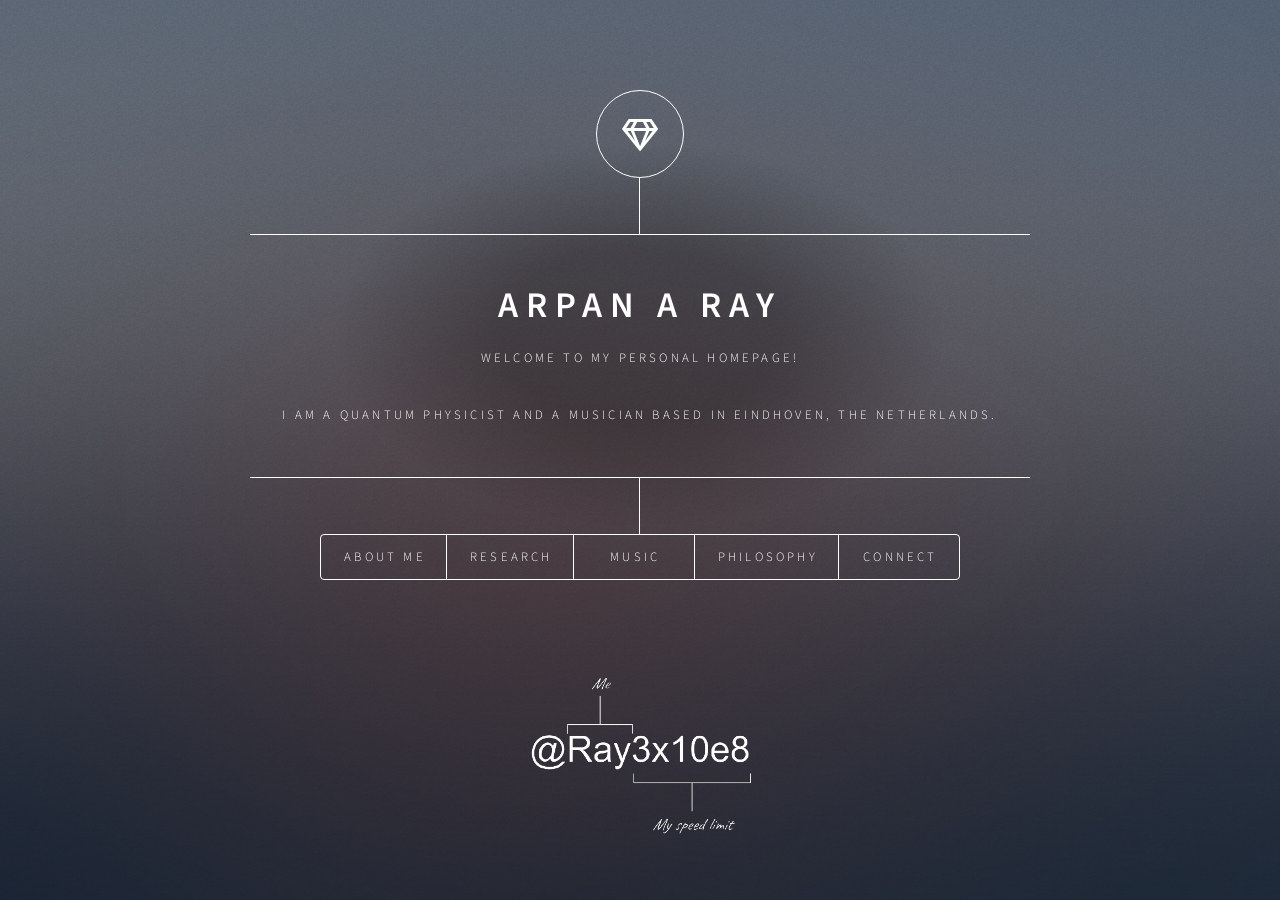
==== commit 888cc422: "Move research and music links into About Me section" ====
--- a/index.html
+++ b/index.html
@@ -128,7 +128,7 @@
 
 			  
   
-    .home-image-links {
+    .about-image-links {
       display: flex;
       justify-content: center;
       align-items: center;
@@ -190,7 +190,7 @@
     }
 
     @media (max-width: 480px) {
-      .home-image-links {
+      .about-image-links {
         gap: 1.6em;
       }
       .home-image-link img {
@@ -216,15 +216,7 @@
 								<h1>Arpan A Ray</h1>
 								<p>Welcome to my personal homepage!</p>
 								<p>I am a quantum physicist and a musician based in Eindhoven, the Netherlands.</p>
-								<p>To learn more about my research, click the book. To learn more about my music, click the slide guitar.</p>
-								<div class="home-image-links">
-									<a href="#work" class="home-image-link" data-tooltip="Learn more about my research" title="Learn more about my research" aria-label="Learn more about my research">
-										<img src="[data-uri]" alt="Book cover for Quantum Cryptography with Continuous Variables">
-									</a>
-									<a href="#music" class="home-image-link" data-tooltip="Learn more about my music" title="Learn more about my music" aria-label="Learn more about my music">
-										<img src="[data-uri]" alt="Slide guitar">
-									</a>
-								</div>
+								
 							</div>
 						</div>
 						<nav>
@@ -250,7 +242,16 @@
   <figcaption><em>Zermatt, Switzerland; 2024</em></figcaption>
 </figure>
 
-								<p>Hello Friend!</p><p>I’m a quantum physicist and musician based in Eindhoven, the Netherlands. My research focuses on quantum information theory. Outside research, I play the Indian slide guitar and perform Hindustani classical music. I also enjoy exploring the philosophy of science, society, and economics.</p>
+								<p>Hello Friend!</p><p>I’m a quantum physicist and musician based in Eindhoven, the Netherlands. My research focuses on quantum information theory. Outside research, I play the Indian slide guitar and perform Hindustani classical music. I also enjoy exploring the philosophy of science, society, and economics.</p>
+<p>To learn more about my research, click the book. To learn more about my music, click the slide guitar.</p>
+								<div class="about-image-links">
+									<a href="#work" class="home-image-link" data-tooltip="Learn more about my research" title="Learn more about my research" aria-label="Learn more about my research">
+										<img src="[data-uri]" alt="Book cover for Quantum Cryptography with Continuous Variables">
+									</a>
+									<a href="#music" class="home-image-link" data-tooltip="Learn more about my music" title="Learn more about my music" aria-label="Learn more about my music">
+										<img src="[data-uri]" alt="Slide guitar">
+									</a>
+								</div>
 								<p></p>
 							</article>
 
